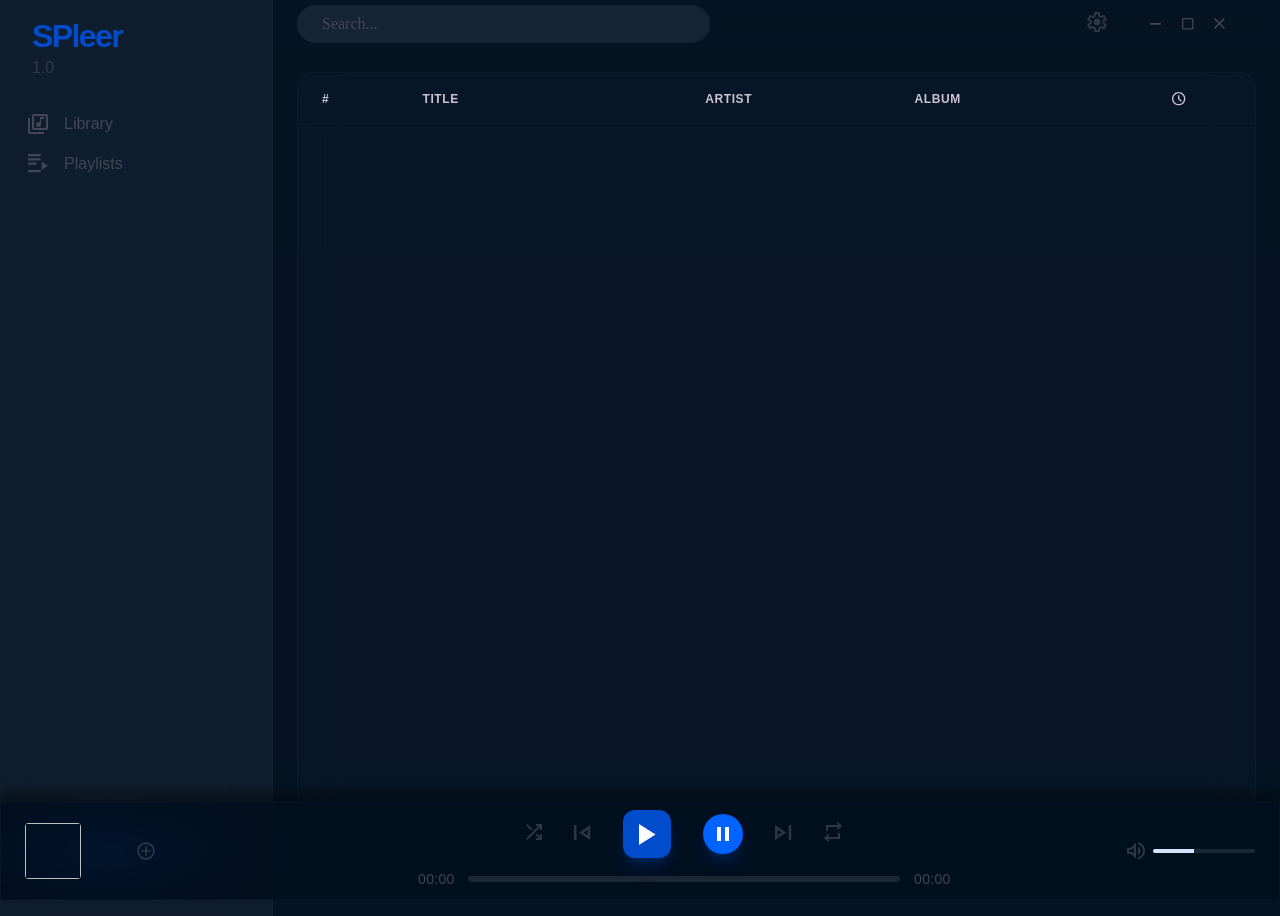
==== SPleer_WPF_NET10/www/index.html @ 55e7be7b "feature(style.css, state.js): Добавлена анимация прокрутки текста, если он не влез." ====
﻿<!DOCTYPE html>
<html lang="en" data-theme="dark">

<head>
    <meta charset="utf-8" />
    <script>
        (function() {
            var theme = localStorage.getItem('theme') || 'dark';
            document.documentElement.setAttribute('data-theme', theme);
            window.__cachedLang = localStorage.getItem('language') || 'en';
        })();
    </script>
    <title>SPleer</title>
    <link rel="stylesheet" href="style.css">
</head>

<body>
    <div id='sidebar'>
        <div id='margin'>
            <div id='margin_title'>SPleer</div>
            <div id='margin_version'>1.0</div>
        </div>

        <div id='nav'>
            <div class='menu-item cursor-pointer' id='nav_library' role="button" tabindex="0" onclick="toggleControl(0)">
                <div class='nav-icon nav-icon--library'></div>
                <div class='nav-title' data-i18n="nav.library">Library</div>
            </div>

            <div class='menu-item cursor-pointer' id='nav_playlists' role="button" tabindex="0" onclick="toggleControl(1)">
                <div class='nav-icon nav-icon--playlist'></div>
                <div class='nav-title' data-i18n="nav.playlists">Playlists</div>
            </div>
        </div>
    </div>

    <div id='main'>
        <div id='top-bar'>
            <div id='search'>
                <input type='text' id='search-input' data-i18n-placeholder="search.placeholder" placeholder='Search...' oninput="searchTracks(this.value)">
            </div>

            <div id='top-bar__actions'>
                <div class='icon-btn cursor-pointer' id='top-bar__settings' role="button" tabindex="0" onclick="settings(0)"><img src="Image/settings.svg"></div>

                <div id='top-bar__buttons'>
                    <button class='window-btn window-btn--minimize' id="minimize-btn"></button>
                    <button class='window-btn window-btn--maximize' id="maximize-btn"></button>
                    <button class='window-btn window-btn--close' id="close-btn"></button>
                </div>
            </div>
        </div>

        <div class='placeholder' id='library'>
            <div id='library__table'>
                <div id='library__header'>
                    <div id='library__header-row'>
                        <div class='library__text library__text--header library__col--number'>#</div>
                        <div class='cursor-pointer library__text library__text--header library__col--title sortable' data-sort='title' onclick="sortByColumn('library', 'title')" data-i18n="title">TITLE<span class='sort-arrow'></span></div>
                        <div class='cursor-pointer library__text library__text--header library__col--artist sortable' data-sort='artist' onclick="sortByColumn('library', 'artist')" data-i18n="artist">ARTIST<span class='sort-arrow'></span></div>
                        <div class='cursor-pointer library__text library__text--header library__col--album sortable' data-sort='album' onclick="sortByColumn('library', 'album')" data-i18n="album">ALBUM<span class='sort-arrow'></span></div>
                        <div class='cursor-pointer library__text--header sortable' id='library__col--time' data-sort='duration' onclick="sortByColumn('library', 'duration')"><img src="Image/time.svg"><span class='sort-arrow'></span></div>
                    </div>
                </div>

                <div class='scrollbar-thin' id='library__body'></div>
            </div>
        </div>

        <div class='u-hidden scrollbar-thin' id='playlists'>
            <div id='playlists-grid'></div>
        </div>

        <div id='open-playlist'>
            <div class='ambient-glow'></div>
            <div id='open-playlist-content'></div>
        </div>

        <div class='u-hidden' id='player__settings'>
            <div id='player__settings--title' data-i18n="settings.title">SETTINGS</div>
            <div class='scrollbar-thin' id='player__settings--list'></div>
            <div id='player__settings--footer'>
                <div class='cursor-pointer' id='player__settings--footer-btn' role="button" tabindex="0" onclick="settings(1)" data-i18n="settings.close">Close</div>
            </div>
        </div>

        <div id='now-playing'>
            <div id='now-playing__cover'><img id='now-playing__cover-img'></div>

            <div id='now-playing__info'>
                <div class='marquee' id='now-playing__title'></div>
                <div class='text-secondary marquee' id='now-playing__artist'></div>
                <div class='scrollbar-thin' id='now-playing__lyrics'></div>
            </div>
        </div>
    </div>

    <div id='player'>
        <div id='player__track'>
            <div id='player__cover' role="button" tabindex="0" onclick="toggleControl(2)"><img id='player__cover-img'/></div>

            <div id='player__info'>
                <div id='player__title' class='marquee'></div>
                <div class='text-secondary marquee' id='player__artist'></div>
            </div>

            <div class='icon-btn cursor-pointer' id='player__playlist' role="button" tabindex="0" onclick="openPlaylistsList()"><img src="Image/add.svg"></div>

            <div class='u-hidden' id='player__add-popup'>
                <div id='player__add-popup-title'>
                    <div id='player__add-popup-header' data-i18n="addPlaylist.title">ADD IN PLAYLISTS</div>

                    <div id='player__add-popup-search'>
                        <div id='player__add-popup-search-container'>
                            <input type='text' id='playlist-popup-search-input' data-i18n-placeholder="search.placeholder" placeholder='Search...' oninput="searchPlaylistPopup(this.value)">
                        </div>
                    </div>

                    <div class='cursor-pointer' id='player__add-popup-new' role="button" tabindex="0" onclick="createPlaylist()">
                        <div id='player__add-popup-new-btn'><img src="Image/plus.svg"></div>
                        <div id='player__add-popup-new-text' data-i18n="playlist.newName">Create playlist</div>
                    </div>
                </div>

                <div class='scrollbar-thin' id='player__add-popup-list'></div>

                <div id='player__add-popup-footer'>
                    <div class='cursor-pointer' id='player__add-popup-footer-btn'  role="button" tabindex="0" onclick="closePlaylistsList()" data-i18n="addPlaylist.cancel">Cancel</div>
                </div>
            </div>
        </div>

        <div id='player__controls'>
            <div id='player__buttons'>
                <div class='icon-btn cursor-pointer' id='btn-shuffle' role="button" tabindex="0" onclick="toggleMode()"><img src="Image/toggle.svg"/></div>
                <div class='icon-btn cursor-pointer' id='btn-prev' role="button" tabindex="0" onclick="flipTrack(1)"><img src="Image/back.svg"/></div>
                <div class='cursor-pointer play player-btn' id='btn-play' role="button" tabindex="0" onclick='playOrResume()'><img class='icon-white' src="Image/play.svg"/></div>
                <div class='cursor-pointer pause player-btn' id='btn-pause' role="button" tabindex="0" onclick='pause()'><img class='icon-white' src="Image/pause.svg"/></div>
                <div class='icon-btn cursor-pointer' id='btn-next' role="button" tabindex="0" onclick="flipTrack(0)"><img src="Image/next.svg"/></div>
                <div class='icon-btn cursor-pointer' id='btn-repeat' role="button" tabindex="0" onclick="toggleRepeat()"><img src="Image/repeat.svg"/></div>
            </div>

            <div id='player__progress'>
                <div class='time-label' id='player__time--elapsed'>00:00</div>
                <div id='player__progress-bar'><input id="time-progress" type="range" min="0" max="100" value="0"></div>
                <div class='time-label' id='player__time--total'>00:00</div>
            </div>
        </div>

        <div id='player__volume'>
            <div class='volume-icon icon-btn cursor-pointer' id='player__volume-icon' role="button" tabindex="0" onclick="toggleVolume()"><img src="Image/volume.svg"/></div>
            <div class='volume-icon icon-btn cursor-pointer u-hidden' id='player__volumeNot-icon' role="button" tabindex="0" onclick="toggleVolume()"><img src="Image/volumeNot.svg"/></div>
            <div id='player__volume-wrapper'><input id='player__volume-slider' type="range" min="0" max="100" value="40" oninput="changeVolume(this.value)"></div>
        </div>
    </div>

    <script src="i18n.js"></script>
    <script src="state.js"></script>
    <script src="player.js"></script>
    <script src="library.js"></script>
    <script src="playlists.js"></script>
    <script src="settings.js"></script>
    <script src="window-ui.js"></script>
</body>

</html>
---- SPleer_WPF_NET10/www/style.css ----
﻿:root {
	--bg-app: #051424;
	--bg-sidebar: rgba(18, 33, 49, 0.8);
	--bg-player: rgba(1, 15, 31, 0.9);
	--bg-content: rgba(5, 20, 36, 0.4);
	--bg-table: rgba(13, 28, 45, 0.4);
	--bg-search: rgba(39, 54, 71, 0.5);
	--bg-row-hover: rgba(255, 255, 255, 0.02);
    --bg-nowplaying: rgba(5, 20, 36, 0.85);
    --bg-cancel: rgba(1, 15, 31, 0.6);
    --bg-add: rgba(255, 255, 255, 0.05);
    --bg-window: rgb(18, 33, 49, 0.95);
    --bg-card: rgba(221, 183, 255, 0.05);
    --bg-card-btn: rgba(183, 223, 255, 0.05);
    --bg-separator: #4D4354;
    --bg-play: #00B954;
    --bg-play-dark: #004119;
	
	--text-primary: #D4E4FA;
	--text-secondary: #424656;
	--text-table: #CFC2D6;
	--text-white: #FFFFFF;
	--text-muted: rgba(255, 255, 255, 0.5);
    --text-add-header: rgba(207, 194, 214, 0.8);
    --text-add-search: rgba(207, 194, 214, 0.4);

	--accent: #004CCA;
	--accent-light: #0062FF;

	--border-default: rgba(255, 255, 255, 0.1);
	--border-light: rgba(255, 255, 255, 0.2);
    --border-window: rgba(255, 255, 255, 0.08);
    --border-card-add: rgba(221, 183, 255, 0.1);
    --border-card-add-btn: rgba(202, 183, 255, 0.1);
    --border-check: rgba(207, 194, 214, 0.2);
	--border-dark: rgba(77, 67, 84, 0.1);
	--border-table: rgba(77, 67, 84, 0.2);
    --border-card: rgba(77, 67, 84, 0.3);
    --border-recycleBin: rgba(200, 80, 80, 0.8);

	--shadow-heavy: rgba(0, 0, 0, 0.4);
	--shadow-medium: rgba(0, 0, 0, 0.25);
	--shadow-light: rgba(0, 0, 0, 0.1);
	--shadow-glow: rgba(0, 76, 202, 0.3);
	--shadow-glow-sm: rgba(0, 76, 202, 0.1);
	--shadow-card: rgba(0, 0, 0, 0.05);
    --shadow-card-add: rgba(221, 183, 255, 0.2);

	--grad-blue: rgba(0, 98, 255, 0.2);
	--grad-dark: rgba(5, 20, 36, 1);
	--grad-green: rgba(74, 225, 118, 0.1);
	--grad-light: rgba(221, 227, 236, 0.1);
    --grad-black: rgba(0, 0, 0, 0.3);

	--glow-blue: rgba(0, 98, 255, 0.15);
    --glow-white: rgba(221, 183, 255, 0.1);

    --black: black;

    --card-width: 220px;
}

[data-theme="light"] {
    --bg-app: #F5F8FF;
    --bg-sidebar: rgba(255, 255, 255, 0.8);
    --bg-player: rgba(255, 255, 255, 0.9);
    --bg-content: rgba(239, 244, 255, 0.4);
    --bg-table: rgba(255, 255, 255, 0.7);
    --bg-search: rgba(213, 223, 245, 0.75);
    --bg-row-hover: rgba(0, 0, 0, 0.03);
    --bg-nowplaying: rgba(239, 244, 255, 0.85);
    --bg-cancel: rgba(255, 255, 255, 0.95);
    --bg-add: rgba(0, 0, 0, 0.1);
    --bg-window: rgba(255, 255, 255, 0.95);
    --bg-card: rgba(221, 183, 255, 0.08);
    --bg-card-btn: rgba(183, 223, 255, 0.08);
    --bg-separator: #D9D2DC;
    --bg-play: #00e568;
    --bg-play-dark: #004119;

    --text-primary: #1A2233;
    --text-secondary: #8A8F9C;
    --text-table: #4A4552;
    --text-white: #314061;
    --text-muted: rgba(0, 0, 0, 0.5);
    --text-add-header: rgba(74, 69, 82, 0.8);
    --text-add-search: rgba(74, 69, 82, 0.4);

    --accent: #004CCA;
    --accent-light: #0062FF;

    --border-default: rgba(0, 0, 0, 0.1);
    --border-light: rgba(0, 0, 0, 0.15);
    --border-window: rgba(0, 0, 0, 0.08);
    --border-card-add: rgba(221, 183, 255, 0.15);
    --border-card-add-btn: rgba(202, 183, 255, 0.15);
    --border-check: rgba(74, 69, 82, 0.2);
    --border-dark: rgba(77, 67, 84, 0.15);
    --border-table: rgba(77, 67, 84, 0.15);
    --border-card: rgba(77, 67, 84, 0.2);
    --border-recycleBin: rgba(200, 80, 80, 0.8);

    --shadow-heavy: rgba(0, 0, 0, 0.15);
    --shadow-medium: rgba(0, 0, 0, 0.1);
    --shadow-light: rgba(0, 0, 0, 0.05);
    --shadow-glow: rgba(0, 76, 202, 0.2);
    --shadow-glow-sm: rgba(0, 76, 202, 0.08);
    --shadow-card: rgba(0, 0, 0, 0.05);
    --shadow-card-add: rgba(221, 183, 255, 0.15);

    --grad-blue: rgba(0, 98, 255, 0.12);
    --grad-dark: rgba(239, 244, 255, 1);
    --grad-green: rgba(74, 225, 118, 0.08);
    --grad-light: rgba(80, 90, 110, 0.08);
    --grad-black: rgba(0, 0, 0, 0.15);

    --glow-blue: rgba(0, 98, 255, 0.1);
    --glow-white: rgba(120, 90, 150, 0.08);

    --black: black;
}


@font-face {
    font-family: 'Hanken Grotesk';
    src: url('fonts/HankenGrotesk-Regular.ttf') format('truetype');
    font-weight: 400;
    font-style: normal;
    font-display: optional;
}

@font-face {
    font-family: 'Hanken Grotesk';
    src: url('fonts/HankenGrotesk-Medium.ttf') format('truetype');
    font-weight: 500;
    font-style: normal;
    font-display: optional;
}

@font-face {
    font-family: 'Hanken Grotesk';
    src: url('fonts/HankenGrotesk-SemiBold.ttf') format('truetype');
    font-weight: 600;
    font-style: normal;
    font-display: optional;
}

@font-face {
    font-family: 'Hanken Grotesk';
    src: url('fonts/HankenGrotesk-Bold.ttf') format('truetype');
    font-weight: 700;
    font-style: normal;
    font-display: optional;
}

@font-face {
    font-family: 'Hanken Grotesk';
    src: url('fonts/HankenGrotesk-ExtraBold.ttf') format('truetype');
    font-weight: 800;
    font-style: normal;
    font-display: optional;
}

@font-face {
	font-family: 'Geist';
	src: url('fonts/Geist-Regular.ttf') format('truetype');
	font-weight: 400;
	font-style: normal;
    font-display: optional;
}

@font-face {
	font-family: 'Geist';
	src: url('fonts/Geist-Medium.ttf') format('truetype');
	font-weight: 500;
	font-style: normal;
    font-display: optional;
}

@font-face {
	font-family: 'Geist';
	src: url('fonts/Geist-SemiBold.ttf') format('truetype');
	font-weight: 600;
	font-style: normal;
    font-display: optional;
}

@font-face {
	font-family: 'Geist';
	src: url('fonts/Geist-Bold.ttf') format('truetype');
	font-weight: 700;
	font-style: normal;
    font-display: optional;
}

@font-face {
	font-family: 'Inter';
	src: url('fonts/Inter-Regular.ttf') format('truetype');
	font-weight: 400;
	font-style: normal;
    font-display: optional;
}

@font-face {
	font-family: 'Liberation Serif';
	src: url('fonts/LiberationSerif-Regular.ttf') format('truetype');
	font-weight: 400;
	font-style: normal;
    font-display: optional;
}

@font-face {
	font-family: 'Liberation Serif';
	src: url('fonts/LiberationSerif-Bold.ttf') format('truetype');
	font-weight: 700;
	font-style: normal;
    font-display: optional;
}


* {
	margin: 0;
	padding: 0;
	user-select: none;
}

body {
	display: flex;
	overflow: hidden;
	background-color: var(--bg-app);
}

img {
    pointer-events: none;
    user-select: none;
    -webkit-user-drag: none;
}

input, textarea {
    user-select: text;
}

button {
    background-color: var(--bg-content);
    color: var(--text-primary);
    padding: 2.5px;
    border: 2px solid var(--border-table);
    cursor: pointer;
    transition: padding 0.1s;
}

button:hover {
    padding: 0;
}

select {
    background-color: var(--bg-content);
    color: var(--text-primary);
    padding: 2.5px;
    border: 2px solid var(--border-table);
    cursor: pointer;
    transition: color 0.1s;
}

select:hover {
    color: var(--text-table);
}


/* УТИЛИТЫ (UTILITY) */
.u-hidden {
    display: none !important;
}

.cursor-pointer {
    cursor: pointer;
}

.icon-white {
    fill: var(--text-white);
}

.time-label {
    width: 40px;
    flex-shrink: 0;
    text-align: center;
    font-family: 'Geist', sans-serif;
    font-weight: 500;
    font-size: 14px;
    letter-spacing: 0.28px;
    line-height: 16px;
    color: var(--text-secondary);
}

.text-secondary {
    white-space: nowrap;
    overflow: hidden;
    font-size: 16px;
    line-height: 20px;
    color: var(--text-secondary);
    cursor: default;
}

.placeholder {
    height: 100vh;
    background-color: var(--bg-content);
    font-family: 'Hanken Grotesk', sans-serif;
    font-weight: 700;
    font-size: 32px;
    line-height: 40px;
    letter-spacing: -1.6px;
    color: var(--accent-light);
}

.scrollbar-thin::-webkit-scrollbar {
    width: 6px;
}

.scrollbar-thin::-webkit-scrollbar-track {
    background: transparent;
}

.scrollbar-thin::-webkit-scrollbar-thumb {
    background: var(--text-secondary);
    border-radius: 3px;
    cursor: pointer;
}

.scrollbar-thin::-webkit-scrollbar-button {
    display: none;
}

.ambient-glow {
    position: absolute;
    top: 0;
    left: 0;
    right: 0;
    height: 50%;
    background: linear-gradient(to bottom, var(--glow-white) 0%, transparent 100%);
    pointer-events: none;
    z-index: 0;
}

.sortable {
    display: inline-flex;
    align-items: center;
    gap: 6px;
    cursor: pointer;
}

.sort-arrow {
    font-size: 10px;
    opacity: 0;
    transition: opacity 0.1s, transform 0.15s;
}

.sort-arrow::before {
    content: '▲';
    color: var(--text-table);
}

.sortable.sort-active .sort-arrow {
    opacity: 1;
}

.sortable.sort-desc .sort-arrow {
    transform: rotate(180deg);
}

.marquee {
    display: block;
    max-width: 100%;
    overflow: hidden;
    white-space: nowrap;
    position: relative;
}

.marquee__inner {
    display: inline-block;
    white-space: nowrap;
    will-change: transform;
}

.marquee--active {
    -webkit-mask-image: linear-gradient(to right, 
        transparent 0%, 
        var(--grad-black) 1%, 
        var(--black) 3%, 
        var(--black) 97%, 
        var(--grad-black) 99%, 
        transparent 100%);
}

.marquee--active .marquee__inner {
    animation: marquee-bounce var(--marquee-duration, 12s) ease-in-out infinite;
}

@keyframes marquee-bounce {
    0%, 15% { transform: translateX(0); }
    40%, 60% { transform: translateX(var(--marquee-shift, 0)); }
    90%, 100% { transform: translateX(0); }
}


/* БОКОВАЯ ПАНЕЛЬ (SIDEBAR) */
#sidebar {
    top: 0;
    left: 0;
    width: 256px;
    height: 100vh;
    flex-shrink: 0;
    padding: 8px;
    gap: 8px;
    background-color: var(--bg-sidebar);
    border-right: 1px solid var(--border-dark);
    backdrop-filter: blur(24px);
}

#margin {
    width: 255px;
    height: 88px;
    margin-top: 8px;
}

#margin_title {
    margin: 0 24px 0 24px;
    font-family: 'Hanken Grotesk', sans-serif;
    font-weight: 700;
    font-size: 32px;
    line-height: 40px;
    letter-spacing: -1.6px;
    color: var(--accent);
}

#margin_version {
    margin: 0 24px 24px 24px;
    font-family: 'Inter', sans-serif;
    font-weight: 400;
    font-size: 16px;
    line-height: 24px;
    letter-spacing: 0px;
    color: var(--text-secondary);
    opacity: 70%;
}

.menu-item {
    position: relative;
    display: flex;
    align-items: center;
    width: 100%;
    min-height: 40px;
    height: auto;
    gap: 16px;
    padding-left: 20px;
    color: var(--text-secondary);
    transition: color 0.1s;
}

.menu-item:hover {
    color: var(--text-muted);
}

.menu-item:hover .nav-icon {
    background-color: var(--text-muted);
}

.menu-item.control_blue {
    color: var(--accent);
}

.menu-item.control_blue .nav-icon {
    background-color: var(--accent);
}

.menu-item.control_blue:hover {
    color: var(--accent-light);
    transition: color 0.1s;
}

.menu-item.control_blue:hover .nav-icon {
    background-color: var(--accent-light);
    transition: background-color 0.1s;
}

.menu-item.control_blue::before {
    content: '';
    position: absolute;
    top: 0;
    bottom: 0;
    left: 0;
    width: 4px;
    background-color: var(--accent);
}

.menu-item.control_blue:hover::before {
    background-color: var(--accent-light);
    transition: background-color 0.1s;
}

.nav-title {
    font-family: 'Inter', sans-serif;
    font-weight: 400;
    font-size: 16px;
    line-height: 24px;
}

.nav-icon {
    width: 20px;
    height: 20px;
    background-color: var(--text-secondary);
    -webkit-mask-size: contain;
    transition: background-color 0.1s;
}

.nav-icon--library {
    -webkit-mask-image: url('Image/library.svg');
}

.nav-icon--playlist {
    -webkit-mask-image: url('Image/playlist.svg');
}


/* ОСНОВНАЯ ОБЛАСТЬ (MAIN) */
#main {
    position: relative;
    top: 0;
    left: 0;
    flex: 1;
    height: 100vh;
    overflow: hidden;
    background-color: var(--bg-content);
}


/* ВЕРХНЯЯ ПАНЕЛЬ (TOP-BAR) */
#top-bar {
    display: flex;
    align-items: center;
    height: 48px;
    padding: 0 24px;
    background-color: var(--bg-content);
    backdrop-filter: blur(12px);
}

#top-bar * {
    pointer-events: none;
}

#search {
    display: flex;
    width: 364px;
    height: 30px;
    gap: 40px;
    padding: 4px 24px;
    text-align: left;
    background-color: var(--bg-search);
    border-left: 1px solid var(--border-table);
    border-radius: 9999px;
}

#search-input {
    pointer-events: auto;
    background: none;
    border: none;
    border-bottom: 1px solid transparent;
    outline: none;
    color: var(--text-primary);
    font: inherit;
    width: 100%;
    transition: border-color 0.15s;
}

#search-input:focus {
    border-bottom-color: var(--border-light);
}

#search-input::placeholder {
    color: var(--text-secondary);
}

#search-input:focus {
    outline: none;
}

#top-bar__actions {
    display: flex;
    right: 0;
    left: auto;
    gap: 20px;
    margin: 16px 24px 16px auto;
    text-align: left;
}

#top-bar__settings {
    position: relative;
}

#top-bar__settings,
#top-bar__settings * {
    pointer-events: auto;
}

#top-bar__buttons {
    display: flex;
    gap: 8px;
    padding-left: 16px;
}

#top-bar__buttons button {
    pointer-events: auto;
}

.window-btn {
    width: 24px;
    height: 24px;
    flex-shrink: 0;
    padding: 0;
    background: none;
    border: none;
    cursor: pointer;
    -webkit-mask-size: 12px;
    -webkit-mask-position: center;
    -webkit-mask-repeat: no-repeat;
    -webkit-appearance: none;
    appearance: none;
    background-color: var(--text-secondary) !important;
    transform-origin: center;
    transition: background-color 0.2s, transform 0.2s;
}

.window-btn:hover {
    background-color: var(--text-white) !important;
    transform: scale(1.1);
}

.window-btn--minimize {
    -webkit-mask-image: url('Image/minimize.svg');
}

.window-btn--maximize {
    -webkit-mask-image: url('Image/maximize.svg');
}

.window-btn--close {
    -webkit-mask-image: url('Image/close.svg');
}

.window-btn--restore {
    -webkit-mask-image: url('Image/maximize-reverse.svg');
}


/* БИБЛИОТЕКА (LIBRARY) */
#library {
    display: flex;
    flex-direction: column;
    height: calc(100vh - 96px - 48px - 14px);
    padding: 24px;
    background-color: var(--bg-content);
}

#library__table {
    display: flex;
    flex-direction: column;
    flex: 1;
    overflow: hidden;
    background-color: var(--bg-table);
    border: 1px solid var(--border-dark);
    border-radius: 16px;
    box-shadow: 0 1px 2px 0 var(--shadow-card);
    backdrop-filter: blur(24px);
}

#library__body {
    min-height: 400px;
    flex: 1;
    overflow-y: auto;
}

#library__header {
    display: flex;
    flex-direction: column;
    align-items: flex-start;
    justify-content: flex-start;
    width: 100%;
    height: 53.5px;
    border-bottom: 1px solid var(--border-dark);
}

#library__header-row {
    display: flex;
    align-items: center;
    justify-content: flex-start;
    width: 100%;
    height: 52.5px;
}

#library__col--time {
    display: flex;
    align-items: center;
    justify-content: center;
    width: 97.56px;
    height: 52.5px;
}

[data-theme="light"] #library__col--time img {
    filter: invert(1);
}

.library__col--number {
    position: relative;
    width: 58.97px;
}

.library__col--title {
    width: 263.95px;
    min-width: 0;
}

.library__col--artist {
    width: 181.36px;
}

.library__col--album {
    width: 204.28px;
}

.library__text {
    display: flex;
    align-items: center;
    justify-content: flex-start;
    height: 52.5px;
    color: var(--text-table);
}

.library__text--header {
    padding: 18px 24px 18.5px 24px;
    font-family: 'Geist', sans-serif;
    font-weight: 700;
    font-size: 12px;
    line-height: 16px;
    letter-spacing: 0.6px;
}

.library__text--cell {
    padding: 18px 24px 18.5px 26px;
    font-family: 'Hanken Grotesk', sans-serif;
    font-weight: 400;
    font-size: 16px;
    line-height: 24px;
    letter-spacing: 0px;
}

.library__text--time {
    padding: 18px 24px 18.5px 26px;
    font-family: 'Geist', sans-serif;
    font-weight: 400;
    font-size: 16px;
    line-height: 24px;
    letter-spacing: 0px;
}


/* СТРОКИ ТРЕКОВ (LIST TRACKS) */
.library__row {
    display: flex;
    align-items: center;
    width: 100%;
    height: 52.5px;
    cursor: pointer;
    transition: background-color 0.1s;
}

.library__row:hover {
    background-color: var(--bg-row-hover);
}

.library__cover {
    width: 40px;
    height: 40px;
    margin-right: 10px;
    object-fit: cover;
    vertical-align: middle;
    border-radius: 4px;
    box-shadow: 0 4px 6px -1px var(--shadow-light), 0 2px 4px -2px var(--shadow-light);
}

.library__number {
    transition: opacity 0.15s;
}

.library__play-icon {
    position: absolute;
    top: 50%;
    left: 30%;
    transform: translate(-50%, -30%);
    width: 11px;
    height: 12px;
    opacity: 0;
    transition: opacity 0.15s;
}

[data-theme="light"] .library__play-icon {
    filter: invert(1);
}

.library__row:hover .library__number {
    opacity: 0;
}

.library__row:hover .library__play-icon {
    opacity: 1;
}

.playlist--library__text.library__number--active {
    color: var(--accent-light);
}

.library__number--active {
    color: var(--accent-light);
}


/* СТРОКИ ТРЕКОВ В ПЛЕЙЛИСТЕ (LIST TRACKS IN PLAYLIST) */
#playlist__tracks-body {
    margin-left: 48px;
    margin-right: 48px;
    flex: 1;
    overflow-y: auto;
}

.playlist--library__row--header {
    display: grid;
    margin-left: 48px;
    margin-right: 48px;
    grid-template-columns: 48px 210px repeat(2, 158px) 105px 80px;
    grid-template-rows: 22px;
    column-gap: 24px;
    margin-bottom: 8px;
    border-bottom: 1px solid var(--border-table);
}

.playlist__col {
    font-family: 'Geist', sans-serif;
    font-weight: 600;
    font-size: 12px;
    line-height: 16px;
    letter-spacing: 1.2px;
    color: var(--text-table);
}

.playlist--library__row {
    display: grid;
    grid-template-columns: 48px 210px repeat(2, 158px) 105px 80px;
    grid-template-rows: 44px;
    column-gap: 24px;
    margin-bottom: 12px;
    transition: background-color 0.1s;
}

.playlist--library__row:hover {
    border-radius: 12px;
    background-color: var(--bg-row-hover);
}

.playlist--library__row > * {
    display: flex;
    align-items: center;
    height: 100%;
}

.playlist--library__text {
    margin-bottom: 12px;
    font-family: 'Hanken Grotesk', sans-serif;
    font-weight: 400;
    font-size: 16px;
    line-height: 24px;
    letter-spacing: 0px;
    color: var(--text-primary);
}

.playlist--library__col--number {
    position: relative;
}

.playlist--library__col--number .library__play-icon {
    top: 45%;
    left: 20%;
    transform: translate(-50%, -50%);
}

.playlist--library__row:hover .library__number {
    opacity: 0;
}

.playlist--library__row:hover .library__play-icon {
    opacity: 1;
}


/* ПЛЕЙЛИСТЫ (PLAYLISTS) */
#playlists {
    display: block;
    height: calc(100vh - 96px - 48px - 14px);
    background-color: var(--bg-content);
    overflow-y: auto;
}

#playlists-grid {
    display: grid;
    grid-template-columns: repeat(auto-fill, var(--card-width));
    gap: 24px;
    margin: 24px;
}

#playlist-card__cover--create {
    display: flex;
    justify-content: center;
    align-items: center;
    width: 64px;
    height: 64px;
    border-radius: 9999px;
    background-color: var(--bg-search);
}

#playlist-card__plus {
    width: 18px;
    height: 18px;
}

#playlist-card__title--create {
    font-family: 'Hanken Grotesk';
    font-weight: 400;
    font-size: 16px;
    line-height: 24px;
    letter-spacing: 0px;
    color: var(--text-table);
}

.playlist-card {
    display: flex;
    flex-direction: column;
    width: var(--card-width);
    height: 295px;
    transition: scale 0.18s;
}

.playlist-card:hover {
    scale: 1.03;
}

.playlist-card--common {
    gap: 4px;
    border-radius: 16px;
    border: 1px solid var(--border-card);
    background-color: var(--bg-table);
}

.playlist-card--create {
    gap: 12px;
    border-radius: 16px;
    border: 2px dashed var(--border-card);
    justify-content: center;
    align-items: center;
}

.playlist-card__cover {
    width: 172px;
    height: 172px;
    margin: 24px 24px 18px 24px;
    border-radius: 12px;
}

.playlist-card__title {
    margin-left: 24px;
    margin-right: 24px;
    margin-bottom: 2px;
    font-family: 'Hanken Grotesk';
    font-weight: 500;
    font-size: 20px;
    line-height: 28px;
    letter-spacing: 0px;
    color: var(--text-primary);
}

.playlist-card__count {
    margin-left: 24px;
    font-family: 'Hanken Grotesk';
    font-weight: 400;
    font-size: 14px;
    line-height: 20px;
    letter-spacing: 0px;
    color: var(--text-table);
}


/* ОТКРЫТЫЙ ПЛЕЙЛИСТ (OPEN PLAYLIST) */
#open-playlist {
    position: absolute;
    top: 48px;
    left: 0;
    right: 0;
    bottom: 96px;
    z-index: 5;
    display: flex;
    flex-direction: column;
    align-items: stretch;
    background-color: var(--bg-app);
    transform: scale(0.95);
    opacity: 0;
    transition: transform 0.2s ease, opacity 0.2s ease;
    pointer-events: none;
}

#open-playlist.visible {
    transform: scale(1);
    opacity: 1;
    pointer-events: auto;
}

#open-playlist-content {
    width: 100%;
    flex: 1;
    display: flex;
    flex-direction: column;
    overflow: hidden;
}

.container {
    width: 100%;
}

.playlist__header {
    display: flex;
    padding: 40px 48px;
    gap: 24px;
}

.playlist__header--cover {
    position: relative;
    display: inline-block;
    transition: filter 0.1s;
}

.playlist__header--cover img {
    width: 256px;
    height: 256px;
    border-radius: 16px;
    object-fit: cover;
    box-shadow: 
        0 25px 50px -12px var(--shadow-medium),
        0 0 20px 5px var(--bg-row-hover)
}

.playlist__header--cover:hover {
    object-fit: cover;
    filter: brightness(0.6);
}

.playlist__header--cover::after {
    content: '';
    position: absolute;
    top: 50%;
    left: 50%;
    transform: translate(-50%, -50%);
    width: 48px;
    height: 48px;
    background-image: url('Image/Pensil.svg');
    background-size: cover;
    background-position: center;
    background-repeat: no-repeat;
    transition: opacity 0.1s;
    opacity: 0;
    pointer-events: none;
}

.playlist__header--cover:hover::after {
    opacity: 1;
}

.playlist__header--cover-remove {
    position: absolute;
    top: 8px;
    right: 8px;
    width: 32px;
    height: 32px;
    border-radius: 50%;
    background-color: var(--bg-row-hover);
    background-image: url('Image/recycleBin.svg');
    background-size: 16px;
    background-position: center;
    background-repeat: no-repeat;
    /*filter: brightness(0) saturate(100%) invert(93%) sepia(18%) saturate(455%) hue-rotate(179deg) brightness(102%) contrast(101%);
    */opacity: 0;
    transition: opacity 0.2s, background-color 0.2s;
    cursor: pointer;
}

.playlist__header--cover:hover .playlist__header--cover-remove {
    opacity: 1;
}

.playlist__header--cover-remove:hover {
    background-color: var(--shadow-medium);
}

.playlist__header--title {
    margin-right: 24px;
    gap: 8px;
    min-width: 0;
}

.playlist__header--text {
    min-width: 0;
    font-family: 'Hanken Grotesk';
    font-weight: 800;
    font-size: 48px;
    line-height: 56px;
    letter-spacing: -1.2px;
    color: var(--text-primary);
}

.playlist__header--text[contenteditable='true']:focus {
    outline: 1px solid var(--border-light);
    border-radius: 4px;
    padding: 4px;
}

.playlist__header--text[contenteditable='true'] {
    caret-color: var(--border-light);
}

.playlist__header--text::selection {
    background-color: var(--text-secondary);
    color: var(--text-muted);
}

.playlist__header--text:focus .marquee__inner {
    animation: none !important;
    transform: none !important;
}

.playlist__header--info {
    display: flex;
    align-items: center;
    margin-bottom: 40px;
    gap: 8px;
}

.playlist__info--text {
    font-family: 'Hanken Grotesk';
    font-weight: 500;
    font-size: 16px;
    line-height: 24px;
    letter-spacing: 0px;
    color: var(--text-table);
}

.separator {
    width: 4px;
    height: 4px;
    border-radius: 9999px;
    background-color: var(--bg-separator);
}

.playlist__buttons {
    display: flex;
    align-items: center;
    gap: 24px;
}

.playlist__buttons--play {
    position: relative;
    display: flex;
    align-items: center;
    height: 50px;
    gap: 12px;
    padding: 0px 32px;
    border-radius: 9999px;
    background-color: var(--bg-play);
    font-family: 'Hanken Grotesk';
    font-weight: 700;
    font-size: 20px;
    line-height: 28px;
    letter-spacing: 0px;
    color: var(--bg-play-dark);
    transition: scale 0.2s;
}

.playlist__buttons--play::before {
    content: '';
    position: absolute;
    top: 0;
    left: 0;
    width: 127px;
    height: 50px;
    border-radius: 9999px;
    background-color: rgba(255, 255, 255, 0.002);
    box-shadow: 
        0 20px 25px -5px rgba(74, 225, 118, 0.2),
        0 8px 10px -6px rgba(74, 225, 118, 0.2);
    z-index: -1;
}

.playlist__buttons--play:hover {
    scale: 95%;
}

.playlist__icon {
    width: 12.83px;
    height: 16.33px;
    background-color: var(--bg-play-dark);
    -webkit-mask-size: contain;
    -webkit-mask-position: center;
    -webkit-mask-repeat: no-repeat;
}

.playlist__play {
    -webkit-mask-image: url('Image/play.svg');
}

.playlist__pause {
    -webkit-mask-image: url('Image/pause.svg');
}

.playlist__buttons--toggle {
    display: flex;
    justify-content: center;
    align-items: center;
    width: 48px;
    height: 48px;
    border-radius: 9999px;
    border: 1px solid var(--border-card);
    transition: scale 0.2s;
}

.playlist__buttons--toggle:hover {
    scale: 95%;
}

.playlist__buttons--toggle.special:hover {
    border-color: var(--border-recycleBin);
}

.playlist__buttons--toggle.active {
    border-color: var(--text-primary);
}

.playlist__buttons--toggle.active img {
    filter: brightness(0) saturate(100%) invert(93%) sepia(18%) saturate(455%) hue-rotate(179deg) brightness(102%) contrast(101%);
}

[data-theme="light"] .playlist__buttons--toggle.active img {
    filter: brightness(0) saturate(100%) invert(21%) sepia(94%) saturate(1946%) hue-rotate(202deg) brightness(93%) contrast(103%);
}


/* ПОЛНОЭКРАННЫЙ РЕЖИМ ТРЕКА (NOW PLAYING) */
#now-playing {
    position: absolute;
    bottom: -100%;
    left: 0;
    right: 0;
    z-index: 5;
    display: flex;
    align-items: center;
    height: calc(100vh - 96px - 48px);
    background: linear-gradient(to bottom right, var(--grad-blue), var(--grad-dark) 50%, var(--grad-green), var(--grad-light));
    transition: bottom 0.2s ease;
}

#now-playing.visible {
    bottom: 96px;
}

#now-playing::after {
    content: '';
    position: absolute;
    top: 0;
    left: 0;
    right: 0;
    bottom: 0;
    z-index: -1;
    background: linear-gradient(to bottom right, 
        var(--grad-blue) 0%, 
        var(--grad-dark) 50%, 
        var(--grad-light) 100%);
}

#now-playing::before {
    content: '';
    position: absolute;
    top: 0;
    left: 0;
    right: 0;
    bottom: 0;
    z-index: -2;
    background-color: var(--bg-nowplaying);
}

#now-playing > * {
    position: relative;
    z-index: 1;
}

#now-playing__cover {
    position: relative;
    width: 350px;
    height: 350px;
    margin-left: 65px;
    overflow: hidden;
    background-color: var(--border-light);
    border-radius: 8px;
    box-shadow: 0 25px 50px -12px var(--shadow-medium), 0 0 64px var(--glow-blue);
}

#now-playing__cover-img {
    display: block;
    width: 350px;
    height: 350px;
}

#now-playing__info {
    display: flex;
    flex-direction: column;
    justify-content: flex-start;
    width: 426px;
    height: 352.8px;
    margin-left: 105px;
    padding-left: 24px;
    overflow-y: auto;
}

#now-playing__title {
    font-family: 'Hanken Grotesk', sans-serif;
    font-weight: 600;
    font-size: 32px;
    line-height: 40px;
    letter-spacing: -0.32px;
    color: var(--accent-light);
}

#now-playing__lyrics {
    margin-top: 45px;
    padding-top: 15px;
    white-space: pre-line;
    overflow-y: auto;
    max-height: 300px;
    font-family: 'Hanken Grotesk', sans-serif;
    font-weight: 700;
    font-size: 30px;
    line-height: 36px;
    letter-spacing: 0.3px;
    color: var(--text-primary);
    -webkit-mask-image: linear-gradient(to bottom, 
        transparent 0%, 
        var(--grad-black) 5%, 
        var(--black) 10%, 
        var(--black) 90%, 
        var(--grad-black) 95%, 
        transparent 100%);
}


/* НИЖНИЙ ПЛЕЕР (PLAYER) */
#player {
    position: fixed;
    bottom: 0;
    left: 0;
    right: 0;
    z-index: 10;
    display: flex;
    height: 96px;
    background-color: var(--bg-player);
    border: 1px solid var(--border-dark);
    box-shadow: 0 -10px 12px var(--shadow-heavy);
    backdrop-filter: blur(20px);
}

#player__track {
    position: relative;
    display: flex;
    align-items: center;
    width: 280px;
    flex-shrink: 0;
    gap: 16px;
    margin: 19.5px 24px;
    background: transparent;
    border-radius: 50%;
}

#player__track::before {
    content: '';
    position: absolute;
    top: 50%;
    left: 30%;
    z-index: -1;
    width: 100%;
    height: 100%;
    background: radial-gradient(circle, var(--shadow-glow-sm) 0%, transparent 100%);
    border-radius: 50%;
    transform: translate(-50%, -50%);
    filter: blur(20px);
}

#player__cover {
    position: relative;
    overflow: hidden;
    border-radius: 4px;
    flex-shrink: 0;
}

#player__cover-img {
    display: block;
    width: 56px;
    height: 56px;
    transition: filter 0.2s, border-radius 0.15s ease-in-out;
}

#player__cover:hover #player__cover-img {
    overflow: hidden;
    object-fit: cover;
    border-radius: 25%;
    filter: brightness(0.6);
    cursor: pointer;
}

#player__cover::after {
    content: '';
    position: absolute;
    top: 50%;
    left: 50%;
    width: 8px;
    height: 8px;
    border-right: 2px solid var(--text-white);
    border-bottom: 2px solid var(--text-white);
    opacity: 0;
    transition: opacity 0.2s, transform 0.2s;
    pointer-events: none;
}

#player__cover:hover::after {
    transform: translate(-50%, -50%) rotate(-135deg);
    opacity: 1;
}

#player__cover.open:hover::after {
    transform: translate(-50%, -50%) rotate(45deg);
    opacity: 1;
}

#player__info {
    display: flex;
    flex-direction: column;
    justify-content: center;
    min-width: 0;
    font-family: 'Hanken Grotesk', sans-serif;
    font-weight: 400;
}

#player__title {
    white-space: nowrap;
    overflow: hidden;    
    font-size: 16px;
    line-height: 24px;
    color: var(--text-primary);
    cursor: default;
}

#player__playlist {
    position: relative;
    display: flex;
    align-items: center;
    margin-left: 24px;
    transform-origin: center;
    transition: scale 0.2s;
}

#player__playlist:hover {
    scale: 110%;
}

#player__playlist img {
    width: 18px;
    height: 18px;
}


/* ОКОШКО С НАСТРОЙКАМИ (SETTINGS WINDOW) */
#player__settings {
    display: flex;
    flex-direction: column;
    position: absolute;
    bottom: 30%;
    right: 30%;
    width: 500px;
    height: 300px;
    background-color: var(--bg-window);
    border-radius: 12px;
    border: 1px solid var(--border-window);
    backdrop-filter: blur(24px);
    box-shadow: 0 25px 50px -12px var(--shadow-medium);
    z-index: 9999;
}

#player__settings--title {
    display: flex;
    justify-content: center;
    font-family: 'Hanken Grotesk';
    font-weight: 800;
    font-size: 36px;
    line-height: 46px;
    letter-spacing: 0px;
    color: var(--text-primary);
    border-bottom: 2px solid var(--border-table);
}

#player__settings--list {
    overflow-y: auto;
    padding-top: 10px;
    margin-left: 10px;
    -webkit-mask-image: linear-gradient(to bottom, transparent 0%, var(--grad-black) 3%, var(--black) 5%, var(--black) 95%, var(--grad-black) 99%, transparent 100%);
}

#player__settings--footer {
    position: relative;
    flex-shrink: 0;
    height: 35px;
    width: 100%;
    margin-top: auto;
    margin-bottom: 0px;
    border-top: 2px solid var(--border-table);
    overflow: hidden;
}

#player__settings--footer-btn {
    display: flex;
    align-items: center;
    justify-content: center;
    width: 93px;
    margin: 8px 12px 8px auto;
    font-family: 'Liberation Serif', sans-serif;
    font-weight: 400;
    font-size: 14px;
    line-height: 20px;
    letter-spacing: 0.5px;
    color: var(--text-primary);
    opacity: 70%;
    transform-origin: center;
    transition: scale 0.06s, opacity 0.08s;
}

#player__settings--footer-btn:hover {
    scale: 1.05;
    opacity: 100%;
}

.settings-row {
    display: grid;
    margin-bottom: 10px;
    grid-template-columns: 210px auto;
    grid-template-rows: 22px;
    align-items: center;
}

.settings-row__label {
    font-family: 'Inter', sans-serif;
    font-weight: 400;
    font-size: 16px;
    line-height: 20px;
    letter-spacing: 0.3px;
    color: var(--text-primary);
}

.settings-row__control {
    margin-left: 20%;
    align-items: center;
}


/* ОКОШКО ДЛЯ ДОБАВЛЕНИЯ ТРЕКА В ПЛЕЙЛИСТЫ (ADD IN PLAYLISTS) */
#player__add-popup {
    display: flex;
    flex-direction: column;
    position: absolute;
    bottom: 100%;
    right: -210px;
    width: 290px;
    height: 340px;
    background-color: var(--bg-window);
    border-radius: 12px;
    border: 1px solid var(--border-window);
    backdrop-filter: blur(24px);
    box-shadow: 0 25px 50px -12px var(--shadow-medium);
}

#player__add-popup-header {
    padding: 12px 12px 4px 12px;
    font-family: 'Geist', sans-serif;
    font-weight: 600;
    font-size: 12px;
    line-height: 16px;
    letter-spacing: 1.2px;
    color: var(--text-add-header);
}

#player__add-popup-search {
    padding: 0 12px 12px 12px;
}

#player__add-popup-search-container {
    display: flex;
    padding: 6px 8px;
    background-color: var(--bg-add);
    border-radius: 8px;
    border: 1px solid var(--border-default);
}

#playlist-popup-search-input {
    pointer-events: auto;
    background: none;
    border: none;
    border-bottom: 1px solid transparent;
    outline: none;
    color: var(--text-add-search);
    font: inherit;
    width: 100%;
    transition: border-color 0.15s;
}

#playlist-popup-search-input:focus {
    border-bottom-color: var(--border-light);
}

#playlist-popup-search-input::placeholder {
    color: var(--text-secondary);
}

#playlist-popup-search-input:focus {
    outline: none;
}

#player__add-popup-new {
    display: flex;
    align-items: center;
    margin: 0 12px 12px 12px;
    padding: 4px;
    gap: 12px;
}

#player__add-popup-new:hover {
    background-color: var(--bg-card-btn);
    border-radius: 8px;
    border: 1px solid var(--border-card-add-btn);
}

#player__add-popup-new-btn {
    display: flex;
    justify-content: center;
    align-items: center;
    width: 40px;
    height: 40px;
    background-color: var(--bg-add);
    border-radius: 8px;
    border: 1px dashed var(--border-light);
}

#player__add-popup-new-text {
    font-family: 'Liberation Serif', sans-serif;
    font-weight: 400;
    font-size: 16px;
    line-height: 24px;
    letter-spacing: 0.8px;
    color: var(--text-primary);
}

#player__add-popup-list {
    flex: 1;
    overflow-y: auto;
    -webkit-mask-image: linear-gradient(to bottom, transparent 0%, var(--grad-black) 3%, var(--black) 5%, var(--black) 95%, var(--grad-black) 99%, transparent 100%);
}

#player__add-popup-footer {
    position: relative;
    flex-shrink: 0;
    height: 45px;
    width: 290px;
    bottom: 0px;
    background-color: var(--bg-cancel);
    border-radius: 0 0 12px 12px;
    border-top: 1px solid var(--bg-add);
    overflow: hidden;
}

#player__add-popup-footer-btn {
    display: flex;
    align-items: center;
    justify-content: center;
    height: 28px;
    width: 93px;
    margin: 8px 12px 8px auto;
    font-family: 'Liberation Serif', sans-serif;
    font-weight: 400;
    font-size: 14px;
    line-height: 20px;
    letter-spacing: 0.5px;
    color: var(--text-primary);
    opacity: 70%;
    transform-origin: center;
    transition: scale 0.06s, opacity 0.08s;
}

#player__add-popup-footer-btn:hover {
    scale: 1.05;
    opacity: 100%;
}

.popup-item {
    display: flex;
    align-items: center;
    margin: 4px 12px;
    padding: 4px;
}

.popup-item:hover {
    background-color: var(--bg-card);
    border-radius: 8px;
    border: 1px solid var(--border-card-add);
}

.popup-item__container {
    display: flex;
    align-items: center;
    gap: 12px;
}

.popup-item__cover {
    width: 40px;
    height: 40px;
    border-radius: 8px;
    background-color: var(--bg-row-hover);
    box-shadow: 0 10px 15px -3px var(--shadow-card-add), 0 4px 6px -4px var(--shadow-card-add);
}

.popup-item__cover img {
    width: 40px;
    height: 40px;
    border-radius: 8px;
}

.popup-item__name {
    font-family: 'Inter', sans-serif;
    font-weight: 400;
    font-size: 16px;
    line-height: 20px;
    letter-spacing: 0px;
    color: var(--text-primary);
}

.popup-item__add {
    width: 20px;
    height: 20px;
    margin-right: 4px;
    margin-left: auto;
    border-radius: 9999px;
    border: 2px solid var(--border-check);
    transition: scale 0.1s;
}

.popup-item__add:hover {
    scale: 105%;
}

.popup-item__check {
    display: flex;
    align-items: center;
    margin-right: 4px;
    margin-left: auto;
    transition: scale 0.1s;
}

.popup-item__check:hover {
    scale: 105%;
}

.popup-item__check img {
    width: 24px;
    height: 24px;
}


/* КНОПКИ ПЛЕЕРА (CONTROLS) */
#player__controls {
    display: flex;
    flex-direction: column;
    justify-content: center;
    margin: 11.5px auto;
}

#player__buttons {
    display: flex;
    align-items: center;
	justify-content: center;
    gap: 32px;
	padding-bottom: 8px;
}

#btn-play {
    width: 48px;
    height: 48px;
    background-color: var(--accent);
    border-radius: 12px;
}

#btn-play:hover {
    scale: 95%;
}

#btn-pause {
    width: 40px;
    height: 40px;
    background-color: var(--accent-light);
    border-radius: 9999px;
}

#btn-pause:hover {
    scale: 105%;
}

.player-btn {
	display: flex;
    align-items: center;
    justify-content: center;
    border: none;
    box-shadow: 0 10px 15px -3px var(--shadow-glow), 0 4px 6px -4px var(--shadow-glow);
    transition: scale 0.2s;
}

.icon-btn {
    opacity: 70%;
    transition: opacity 0.2s;
}

.icon-btn:hover {
    opacity: 100%;
}

.icon-btn.active img {
    filter: brightness(0) saturate(100%) invert(93%) sepia(18%) saturate(455%) hue-rotate(179deg) brightness(102%) contrast(101%);
}

[data-theme="light"] .icon-btn.active img {
    filter: brightness(0) saturate(100%) invert(21%) sepia(94%) saturate(1946%) hue-rotate(202deg) brightness(93%) contrast(103%);
}


/* ПРОГРЕСС-БАР (PROGRESS BAR) */
#player__progress {
    display: flex;
    justify-content: center;
    height: 16px;
    gap: 12px;
    padding: 5px 0;
}

#player__progress-bar {
    display: flex;
    align-items: center;
}

#time-progress {
    --volume: 0%;
    width: 432px;
    height: 6px;
    background: linear-gradient(to right, var(--accent), var(--accent-light) var(--volume), var(--border-default) var(--volume));
    border-radius: 12px;
    outline: none;
    cursor: pointer;
    appearance: none;
}

#time-progress::-webkit-slider-thumb {
    width: 6px;
    height: 6px;
    background: transparent;
    border-radius: 50%;
    appearance: none;
    transition: width 0.1s ease, height 0.1s ease, background 0.1s ease;
}

#time-progress:hover::-webkit-slider-thumb {
    width: 12px;
    height: 12px;
    background: var(--text-white);
}


/* ГРОМКОСТЬ (VOLUME) */
#player__volume {
    display: flex;
    align-items: center;
    margin: auto 24px auto auto;
}

#player__volume-wrapper {
    padding-left: 8px;
}

#player__volume-slider {
    --volume: 40%;
    position: relative;
    display: flex;
    align-items: center;
    width: 102px;
    height: 4px;
    background: linear-gradient(to right, var(--text-primary) var(--volume), var(--border-default) var(--volume));
    border-radius: 12px;
    outline: none;
    cursor: pointer;
    appearance: none;
}

#player__volume-slider::before {
    content: '';
    position: absolute;
    top: 0;
    left: 0;
    right: 0;
    bottom: 0;
    background: linear-gradient(to right, var(--accent), var(--accent-light) var(--volume), var(--border-default) var(--volume));
    border-radius: 12px;
    opacity: 0;
    transition: opacity 0.2s;
    pointer-events: none;
}

#player__volume-slider:hover::before {
    opacity: 1;
}

#player__volume-slider::-webkit-slider-thumb {
    position: relative;
    z-index: 2;
    width: 4px;
    height: 4px;
    background: transparent;
    border-radius: 50%;
    appearance: none;
    transition: width 0.1s, height 0.1s, background 0.1s;
}

#player__volume-slider:hover::-webkit-slider-thumb {
    width: 8px;
    height: 8px;
    background: var(--text-white);
}

.volume-icon {
    display: flex;
    align-items: center;
    cursor: pointer;
    transition: scale 0.2s;
}

.volume-icon:hover {
    scale: 105%;
}
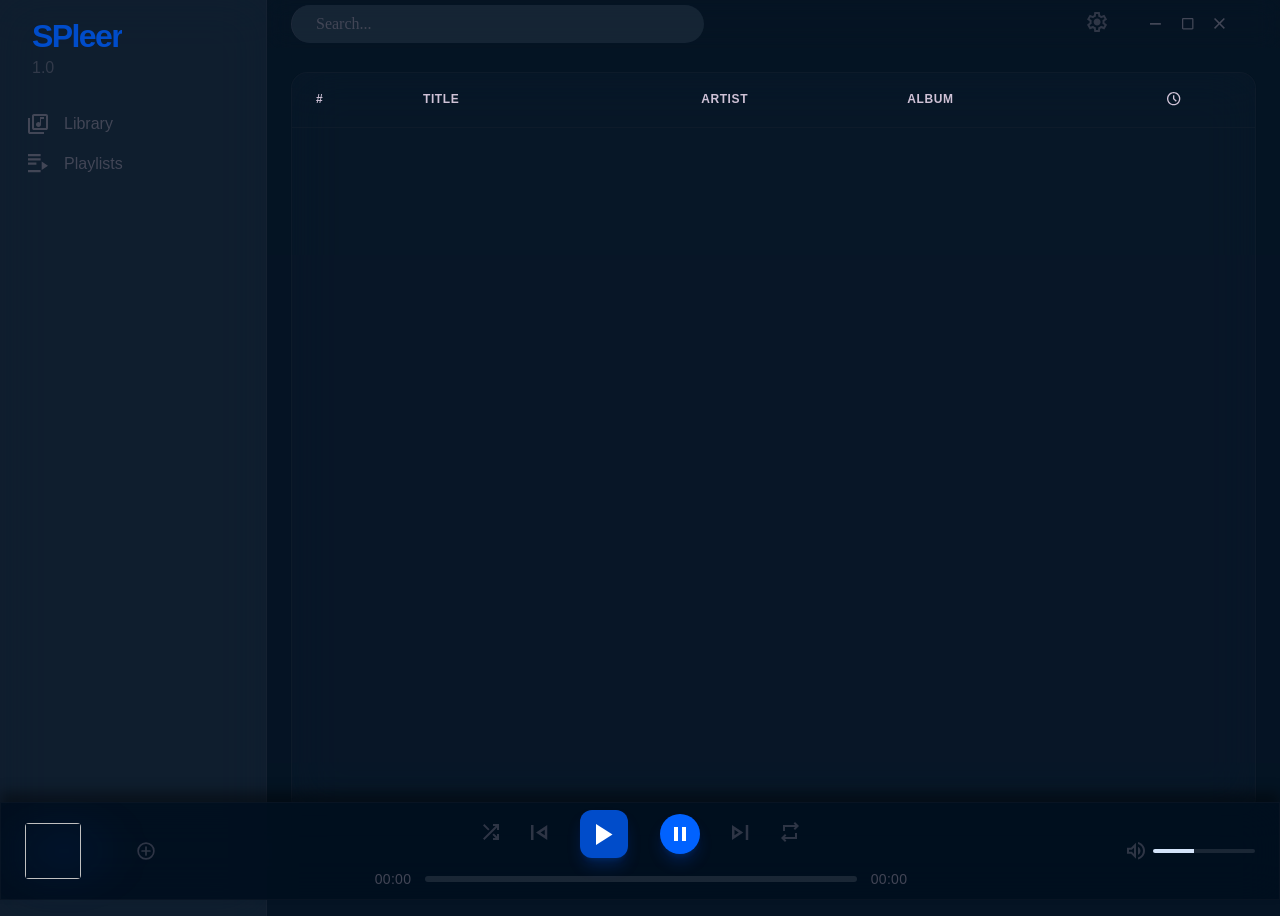
==== commit 5801d4c5: "feature(style.css): Сделана адаптивная верстка + добавлена возможность растягивать окно." ====
--- a/SPleer_WPF_NET10/www/index.html
+++ b/SPleer_WPF_NET10/www/index.html
@@ -17,7 +17,7 @@
 <body>
     <div id='sidebar'>
         <div id='margin'>
-            <div id='margin_title'>SPleer</div>
+            <div id='margin_title'>SP<span>leer</span></div>
             <div id='margin_version'>1.0</div>
         </div>
 
@@ -154,6 +154,15 @@
         </div>
     </div>
 
+    <div class='resize-handle resize-handle--left' onmousedown="startResize('left')"></div>
+    <div class='resize-handle resize-handle--right' onmousedown="startResize('right')"></div>
+    <div class='resize-handle resize-handle--top' onmousedown="startResize('top')"></div>
+    <div class='resize-handle resize-handle--bottom' onmousedown="startResize('bottom')"></div>
+    <div class='resize-handle resize-handle--topleft' onmousedown="startResize('topleft')"></div>
+    <div class='resize-handle resize-handle--topright' onmousedown="startResize('topright')"></div>
+    <div class='resize-handle resize-handle--bottomleft' onmousedown="startResize('bottomleft')"></div>
+    <div class='resize-handle resize-handle--bottomright' onmousedown="startResize('bottomright')"></div>
+
     <script src="i18n.js"></script>
     <script src="state.js"></script>
     <script src="player.js"></script>
--- a/SPleer_WPF_NET10/www/style.css
+++ b/SPleer_WPF_NET10/www/style.css
@@ -312,6 +312,10 @@
     color: var(--accent-light);
 }
 
+.scrollbar-thin {
+    margin-right: 6px;
+}
+
 .scrollbar-thin::-webkit-scrollbar {
     width: 6px;
 }
@@ -402,11 +406,41 @@
 }
 
 
+/* ИЗМЕНЕНИЯ РАЗМЕРОВ ОКНА */
+.resize-handle {
+    position: fixed;
+    z-index: 9999;
+}
+
+.resize-handle--left, .resize-handle--right {
+    top: 6px; bottom: 6px; width: 6px;
+    cursor: ew-resize;
+}
+.resize-handle--left { left: 0; }
+.resize-handle--right { right: 0; }
+
+.resize-handle--top, .resize-handle--bottom {
+    left: 6px; right: 6px; height: 6px;
+    cursor: ns-resize;
+}
+.resize-handle--top { top: 0; }
+.resize-handle--bottom { bottom: 0; }
+
+.resize-handle--topleft, .resize-handle--topright,
+.resize-handle--bottomleft, .resize-handle--bottomright {
+    width: 6px; height: 6px;
+}
+.resize-handle--topleft { top: 0; left: 0; cursor: nwse-resize; }
+.resize-handle--bottomright { bottom: 0; right: 0; cursor: nwse-resize; }
+.resize-handle--topright { top: 0; right: 0; cursor: nesw-resize; }
+.resize-handle--bottomleft { bottom: 0; left: 0; cursor: nesw-resize; }
+
+
 /* БОКОВАЯ ПАНЕЛЬ (SIDEBAR) */
 #sidebar {
     top: 0;
     left: 0;
-    width: 256px;
+    width: 250px;
     height: 100vh;
     flex-shrink: 0;
     padding: 8px;
@@ -423,13 +457,22 @@
 }
 
 #margin_title {
-    margin: 0 24px 0 24px;
+    margin: 0 24px;
     font-family: 'Hanken Grotesk', sans-serif;
     font-weight: 700;
     font-size: 32px;
     line-height: 40px;
     letter-spacing: -1.6px;
     color: var(--accent);
+}
+
+#margin_title span {
+    display: inline-flex;
+    align-items: baseline;
+    max-width: 100px;
+    opacity: 1;
+    overflow: hidden;
+    transition: max-width 0.15s, opacity 0.15s;
 }
 
 #margin_version {
@@ -551,8 +594,10 @@
     display: flex;
     width: 364px;
     height: 30px;
+    max-width: 364px;
+    margin-right: 24px;
+    padding: 4px 24px;
     gap: 40px;
-    padding: 4px 24px;
     text-align: left;
     background-color: var(--bg-search);
     border-left: 1px solid var(--border-table);
@@ -700,6 +745,7 @@
     display: flex;
     align-items: center;
     justify-content: center;
+    flex: 0 0 97.56px;
     width: 97.56px;
     height: 52.5px;
 }
@@ -710,20 +756,26 @@
 
 .library__col--number {
     position: relative;
+    flex: 0 0 58.97px;
     width: 58.97px;
 }
 
 .library__col--title {
+    flex: 3 1 263.95px;
     width: 263.95px;
     min-width: 0;
 }
 
 .library__col--artist {
+    flex: 2 1 181.36px;
     width: 181.36px;
+    min-width: 0;
 }
 
 .library__col--album {
+    flex: 2 1 204.28px;
     width: 204.28px;
+    min-width: 0;
 }
 
 .library__text {
@@ -766,6 +818,8 @@
 .library__row {
     display: flex;
     align-items: center;
+    min-height: 52.5px;
+    min-width: 90px;
     width: 100%;
     height: 52.5px;
     cursor: pointer;
@@ -834,7 +888,7 @@
     display: grid;
     margin-left: 48px;
     margin-right: 48px;
-    grid-template-columns: 48px 210px repeat(2, 158px) 105px 80px;
+    grid-template-columns: 40px minmax(120px, 3fr) minmax(80px, 2fr) minmax(80px, 2fr) 32px 60px;
     grid-template-rows: 22px;
     column-gap: 24px;
     margin-bottom: 8px;
@@ -852,7 +906,7 @@
 
 .playlist--library__row {
     display: grid;
-    grid-template-columns: 48px 210px repeat(2, 158px) 105px 80px;
+    grid-template-columns: 40px minmax(120px, 3fr) minmax(80px, 2fr) minmax(80px, 2fr) 32px 60px;
     grid-template-rows: 44px;
     column-gap: 24px;
     margin-bottom: 12px;
@@ -896,6 +950,12 @@
 
 .playlist--library__row:hover .library__play-icon {
     opacity: 1;
+}
+
+.playlist--library__col--title,
+.playlist--library__col--artist,
+.playlist--library__col--album {
+    min-width: 0;
 }
 
 
@@ -1265,6 +1325,7 @@
     z-index: 5;
     display: flex;
     align-items: center;
+    justify-content: center;
     height: calc(100vh - 96px - 48px);
     background: linear-gradient(to bottom right, var(--grad-blue), var(--grad-dark) 50%, var(--grad-green), var(--grad-light));
     transition: bottom 0.2s ease;
@@ -1326,13 +1387,13 @@
     flex-direction: column;
     justify-content: flex-start;
     width: 426px;
-    height: 352.8px;
     margin-left: 105px;
     padding-left: 24px;
     overflow-y: auto;
 }
 
 #now-playing__title {
+    min-height: 40px;
     font-family: 'Hanken Grotesk', sans-serif;
     font-weight: 600;
     font-size: 32px;
@@ -1341,8 +1402,12 @@
     color: var(--accent-light);
 }
 
+#now-playing__artist {
+    min-height: 20px;
+}
+
 #now-playing__lyrics {
-    margin-top: 45px;
+    margin-top: 15px;
     padding-top: 15px;
     white-space: pre-line;
     overflow-y: auto;
@@ -1351,6 +1416,7 @@
     font-weight: 700;
     font-size: 30px;
     line-height: 36px;
+    line-height: 1.3;
     letter-spacing: 0.3px;
     color: var(--text-primary);
     -webkit-mask-image: linear-gradient(to bottom, 
@@ -1371,6 +1437,7 @@
     right: 0;
     z-index: 10;
     display: flex;
+    justify-content: center;
     height: 96px;
     background-color: var(--bg-player);
     border: 1px solid var(--border-dark);
@@ -1382,10 +1449,10 @@
     position: relative;
     display: flex;
     align-items: center;
-    width: 280px;
+    max-width: 280px;
     flex-shrink: 0;
     gap: 16px;
-    margin: 19.5px 24px;
+    margin: auto auto auto 24px;
     background: transparent;
     border-radius: 50%;
 }
@@ -1491,10 +1558,11 @@
 #player__settings {
     display: flex;
     flex-direction: column;
-    position: absolute;
-    bottom: 30%;
-    right: 30%;
-    width: 500px;
+    position: fixed;
+    top: 50%;
+    left: 50%;
+    transform: translate(-50%, -50%);
+    width: 400px;
     height: 300px;
     background-color: var(--bg-window);
     border-radius: 12px;
@@ -1732,6 +1800,8 @@
 .popup-item__container {
     display: flex;
     align-items: center;
+    min-width: 0;
+    max-width: 208px;
     gap: 12px;
 }
 
@@ -1750,6 +1820,7 @@
 }
 
 .popup-item__name {
+    min-width: 0;
     font-family: 'Inter', sans-serif;
     font-weight: 400;
     font-size: 16px;
@@ -1966,3 +2037,210 @@
 .volume-icon:hover {
     scale: 105%;
 }
+
+
+/* ИЗМЕНЕНИЯ ПОД ПАРАМЕТРЫ ОКНА */
+#now-playing__info {
+    transition: margin-left 0.15s, padding-left 0.15s, width 0.15s, height 0.15s;
+}
+
+#now-playing__cover {
+    transition: margin-left 0.15s, width 0.15s, height 0.15s;
+}
+
+#margin_version {
+    transition: margin 0.15s;
+}
+
+#margin_title {
+    transition: margin-left 0.15s, opacity 0.15s, max-width 0.15s;
+}
+
+.library__text--cell,
+.playlist__header {
+    transition: padding 0.15s, padding-left 0.15s, padding-right 0.15s;
+}
+
+#player__settings {
+    transition: top 0.15s, width 0.15s, height 0.15s;
+}
+
+#now-playing__cover-img,
+#sidebar,
+.playlist__header--cover img {
+    transition: width 0.15s, height 0.15s;
+}
+
+#now-playing__lyrics{
+    transition: font-size 0.15s;
+}
+
+.settings-row,
+.playlist--library__row--header,
+.playlist--library__row {
+    transition: grid-template-columns 0.15s;
+}
+
+#player__track,
+#player__buttons,
+.playlist__buttons {
+    transition: gap 0.15s;
+}
+
+#player__progress,
+#sidebar .nav-title,
+#player__info,
+.library__col--album {
+    transition: opacity 0.15s, max-width 0.15s;
+}
+
+
+@media (max-width: 1240px) {
+    #now-playing__info {
+        margin-left: 20px;
+    }
+}
+
+@media (max-width: 1155px) {
+    #now-playing__cover {
+        width: 200px;
+        height: 200px;
+    }
+    #now-playing__cover-img {
+        width: 200px;
+        height: 200px;
+    }
+    #now-playing__lyrics {
+        font-size: 28px;
+    }
+}
+
+@media (max-width: 1025px) {
+    #player__settings {
+        width: 300px;
+    }
+    #now-playing__info {
+        width: 326px;
+    }
+    .settings-row {
+        grid-template-columns: 170px auto;
+    }
+}
+
+@media (max-width: 945px) {
+    #player__progress {
+        opacity: 0;
+        max-width: 0;
+        min-width: 0;
+        padding: 0;
+        overflow: hidden;
+    }
+    .playlist__buttons--label {
+        display: none;
+    }
+    .playlist__buttons--play::before {
+        width: 76.83px;
+    }
+}
+
+@media (max-width: 900px) {
+    #sidebar {
+        width: 48px;
+    }
+    #sidebar .nav-title {
+        opacity: 0;
+        max-width: 0;
+        min-width: 0;
+        padding: 0;
+        overflow: hidden;
+    }
+    #margin_version {
+        margin: 0 0 24px 6px;
+    }
+    #margin_title {
+        margin-left: 6px;
+    }
+    #margin_title span {
+        max-width: 0;
+        opacity: 0;
+    }
+}
+
+@media (max-width: 745px) {
+    #now-playing__cover {
+        margin-left: 20px;
+    }
+    .playlist__header--cover img {
+        width: 174px;
+        height: 174px;
+    }
+}
+
+@media (max-width: 700px) {
+    #player__track {
+        gap: 0;
+    }
+    #player__buttons {
+        gap: 24px;
+    }
+    #player__info {
+        opacity: 0;
+        max-width: 0;
+        min-width: 0;
+        padding: 0;
+        overflow: hidden;
+    }
+    #now-playing__info {
+        width: 276px;
+        padding-left: 0;
+    }
+    .library__col--album {
+        opacity: 0;
+        max-width: 0;
+        min-width: 0;
+        padding: 0;
+        overflow: hidden;
+    }
+    .library__text--cell {
+        padding-right: 14px;
+        padding-left: 20px;
+    }
+    .playlist__buttons {
+        gap: 12px;
+    }
+    .playlist--library__col--album,
+    .playlist--library__row--header [data-sort='album'] {
+        display: none;
+    }
+    .playlist--library__row--header,
+    .playlist--library__row {
+        grid-template-columns: 40px minmax(120px, 3fr) minmax(80px, 2fr) 32px 60px;
+    }
+}
+
+@media (max-height: 570px) {
+    #now-playing__lyrics {
+        font-size: 28px;
+    }
+    #now-playing__cover {
+        width: 200px;
+        height: 200px;
+    }
+    #now-playing__cover-img {
+        width: 200px;
+        height: 200px;
+    }
+    #now-playing__info {
+        height: 260px;
+    }
+    #player__settings {
+        top: 45%;
+    }
+    .playlist__header--cover img {
+        width: 174px;
+        height: 174px;
+    }
+    .playlist__header {
+        padding: 20px 48px;
+    }
+}
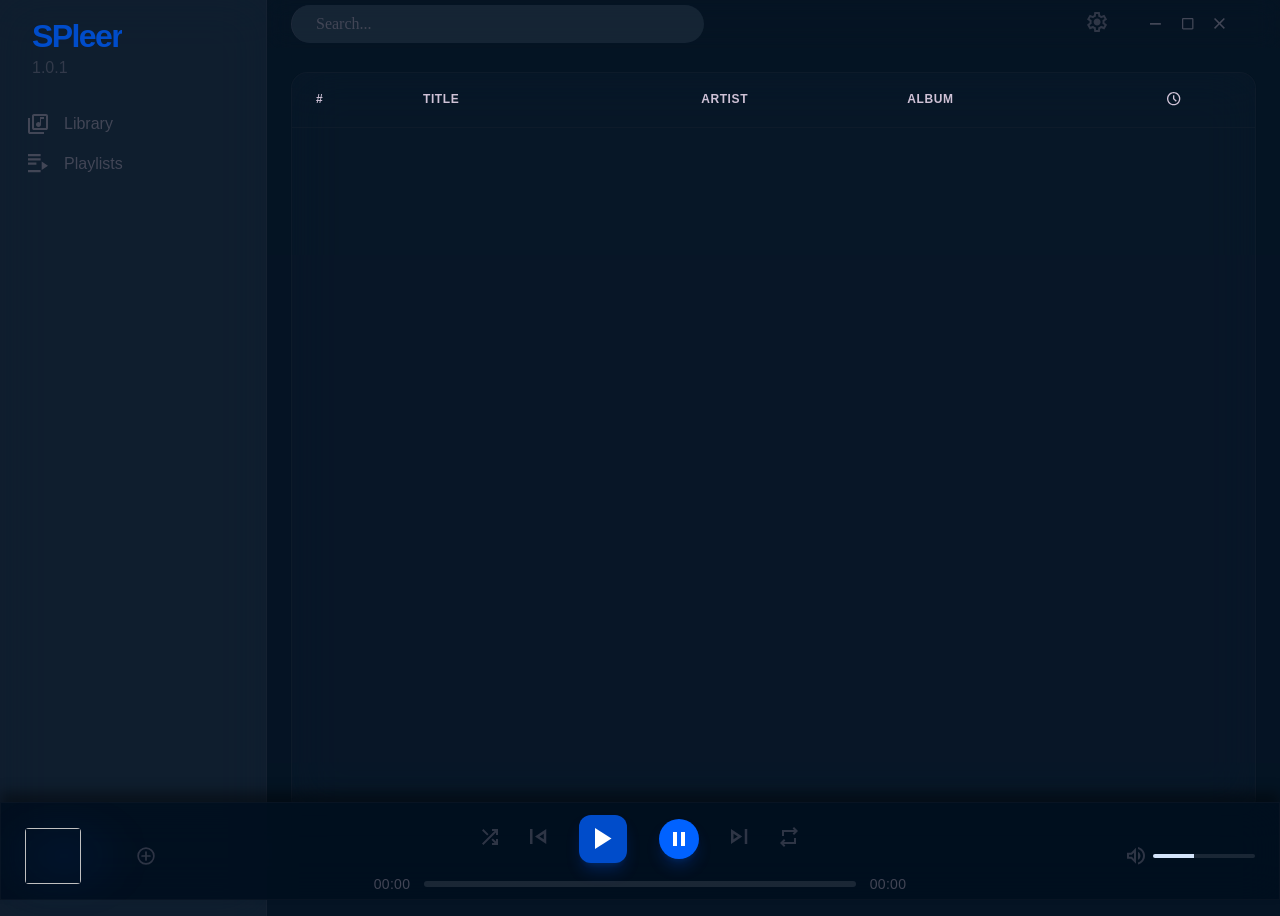
==== commit 7e2eb17a: "feature(www): Сделано кэширование треков." ====
--- a/SPleer_WPF_NET10/www/index.html
+++ b/SPleer_WPF_NET10/www/index.html
@@ -3,6 +3,7 @@
 
 <head>
     <meta charset="utf-8" />
+    <link rel="icon" href="Image/logo.ico">
     <script>
         (function() {
             var theme = localStorage.getItem('theme') || 'dark';
@@ -18,7 +19,7 @@
     <div id='sidebar'>
         <div id='margin'>
             <div id='margin_title'>SP<span>leer</span></div>
-            <div id='margin_version'>1.0</div>
+            <div id='margin_version'>1.0.1</div>
         </div>
 
         <div id='nav'>
--- a/SPleer_WPF_NET10/www/style.css
+++ b/SPleer_WPF_NET10/www/style.css
@@ -253,19 +253,6 @@
     padding: 0;
 }
 
-select {
-    background-color: var(--bg-content);
-    color: var(--text-primary);
-    padding: 2.5px;
-    border: 2px solid var(--border-table);
-    cursor: pointer;
-    transition: color 0.1s;
-}
-
-select:hover {
-    color: var(--text-table);
-}
-
 
 /* УТИЛИТЫ (UTILITY) */
 .u-hidden {
@@ -539,6 +526,24 @@
     background-color: var(--accent-light);
     transition: background-color 0.1s;
 }
+
+/**
+.menu-item.control_blue .nav-title {
+    color: var(--accent);
+}
+
+.menu-item.control_blue:hover .nav-title {
+    color: var(--accent-light);
+}
+
+.menu-item .nav-title {
+    color: var(--text-secondary);
+}
+
+.menu-item:hover .nav-title {
+    color: var(--text-muted);
+}
+**/
 
 .nav-title {
     font-family: 'Inter', sans-serif;
@@ -754,6 +759,13 @@
     filter: invert(1);
 }
 
+.library__loading {
+    padding: 40px 0;
+    text-align: center;
+    color: var(--text-primary);
+    opacity: 0.6;
+}
+
 .library__col--number {
     position: relative;
     flex: 0 0 58.97px;
@@ -774,7 +786,6 @@
 
 .library__col--album {
     flex: 2 1 204.28px;
-    width: 204.28px;
     min-width: 0;
 }
 
@@ -1151,8 +1162,7 @@
     background-size: 16px;
     background-position: center;
     background-repeat: no-repeat;
-    /*filter: brightness(0) saturate(100%) invert(93%) sepia(18%) saturate(455%) hue-rotate(179deg) brightness(102%) contrast(101%);
-    */opacity: 0;
+    opacity: 0;
     transition: opacity 0.2s, background-color 0.2s;
     cursor: pointer;
 }
@@ -1431,12 +1441,14 @@
 
 /* НИЖНИЙ ПЛЕЕР (PLAYER) */
 #player {
+    display: grid;
+    grid-template-columns: 1fr auto 1fr;
+    align-items: center;
     position: fixed;
     bottom: 0;
     left: 0;
     right: 0;
     z-index: 10;
-    display: flex;
     justify-content: center;
     height: 96px;
     background-color: var(--bg-player);
@@ -1449,8 +1461,9 @@
     position: relative;
     display: flex;
     align-items: center;
+    justify-self: start;
+    min-width: 0;
     max-width: 280px;
-    flex-shrink: 0;
     gap: 16px;
     margin: auto auto auto 24px;
     background: transparent;
@@ -1641,9 +1654,52 @@
     color: var(--text-primary);
 }
 
-.settings-row__control {
-    margin-left: 20%;
-    align-items: center;
+.custom-select {
+    position: relative;
+    display: inline-block;
+    border: 2px solid var(--border-table);
+    padding: 2.5px;
+    background-color: var(--bg-content);
+    color: var(--text-primary);
+}
+
+.custom-select__trigger {
+    white-space: nowrap;
+}
+
+.custom-select__trigger img {
+    width: 8px;
+    height: 8px;
+    margin-left: 4px;
+    margin-right: 2.5px;
+    transform: rotate(90deg);
+}
+
+[data-theme="light"] .custom-select__trigger img {
+    filter: invert(1);
+}
+
+.custom-select__list {
+    position: absolute;
+    top: calc(100% + 4px);
+    left: 0;
+    min-width: 100%;
+    width: max-content;
+    background-color: var(--bg-window);
+    border: 1px solid var(--border-light);
+    border-radius: 8px;
+    box-shadow: 0 8px 24px var(--shadow-medium);
+    z-index: 10;
+    overflow: hidden;
+}
+
+.custom-select__item {
+    padding: 8px 12px;
+    white-space: nowrap;
+}
+
+.custom-select__item:hover {
+    background-color: var(--bg-row-hover);
 }
 
 
@@ -1865,6 +1921,7 @@
 #player__controls {
     display: flex;
     flex-direction: column;
+    justify-self: center;
     justify-content: center;
     margin: 11.5px auto;
 }
@@ -1970,6 +2027,7 @@
 /* ГРОМКОСТЬ (VOLUME) */
 #player__volume {
     display: flex;
+    justify-self: end;
     align-items: center;
     margin: auto 24px auto auto;
 }
@@ -2041,7 +2099,7 @@
 
 /* ИЗМЕНЕНИЯ ПОД ПАРАМЕТРЫ ОКНА */
 #now-playing__info {
-    transition: margin-left 0.15s, padding-left 0.15s, width 0.15s, height 0.15s;
+    transition: transform 0.15s, padding-left 0.15s, width 0.15s, height 0.15s;
 }
 
 #now-playing__cover {
@@ -2097,7 +2155,7 @@
 
 @media (max-width: 1240px) {
     #now-playing__info {
-        margin-left: 20px;
+        transform: translateX(20px);
     }
 }
 
@@ -2116,18 +2174,6 @@
 }
 
 @media (max-width: 1025px) {
-    #player__settings {
-        width: 300px;
-    }
-    #now-playing__info {
-        width: 326px;
-    }
-    .settings-row {
-        grid-template-columns: 170px auto;
-    }
-}
-
-@media (max-width: 945px) {
     #player__progress {
         opacity: 0;
         max-width: 0;
@@ -2135,6 +2181,18 @@
         padding: 0;
         overflow: hidden;
     }
+    #player__settings {
+        width: 300px;
+    }
+    #now-playing__info {
+        width: 326px;
+    }
+    .settings-row {
+        grid-template-columns: 170px auto;
+    }
+}
+
+@media (max-width: 945px) {
     .playlist__buttons--label {
         display: none;
     }
@@ -2167,16 +2225,6 @@
 }
 
 @media (max-width: 745px) {
-    #now-playing__cover {
-        margin-left: 20px;
-    }
-    .playlist__header--cover img {
-        width: 174px;
-        height: 174px;
-    }
-}
-
-@media (max-width: 700px) {
     #player__track {
         gap: 0;
     }
@@ -2194,6 +2242,16 @@
         width: 276px;
         padding-left: 0;
     }
+    #now-playing__cover {
+        margin-left: 20px;
+    }
+    .playlist__header--cover img {
+        width: 174px;
+        height: 174px;
+    }
+}
+
+@media (max-width: 700px) {
     .library__col--album {
         opacity: 0;
         max-width: 0;
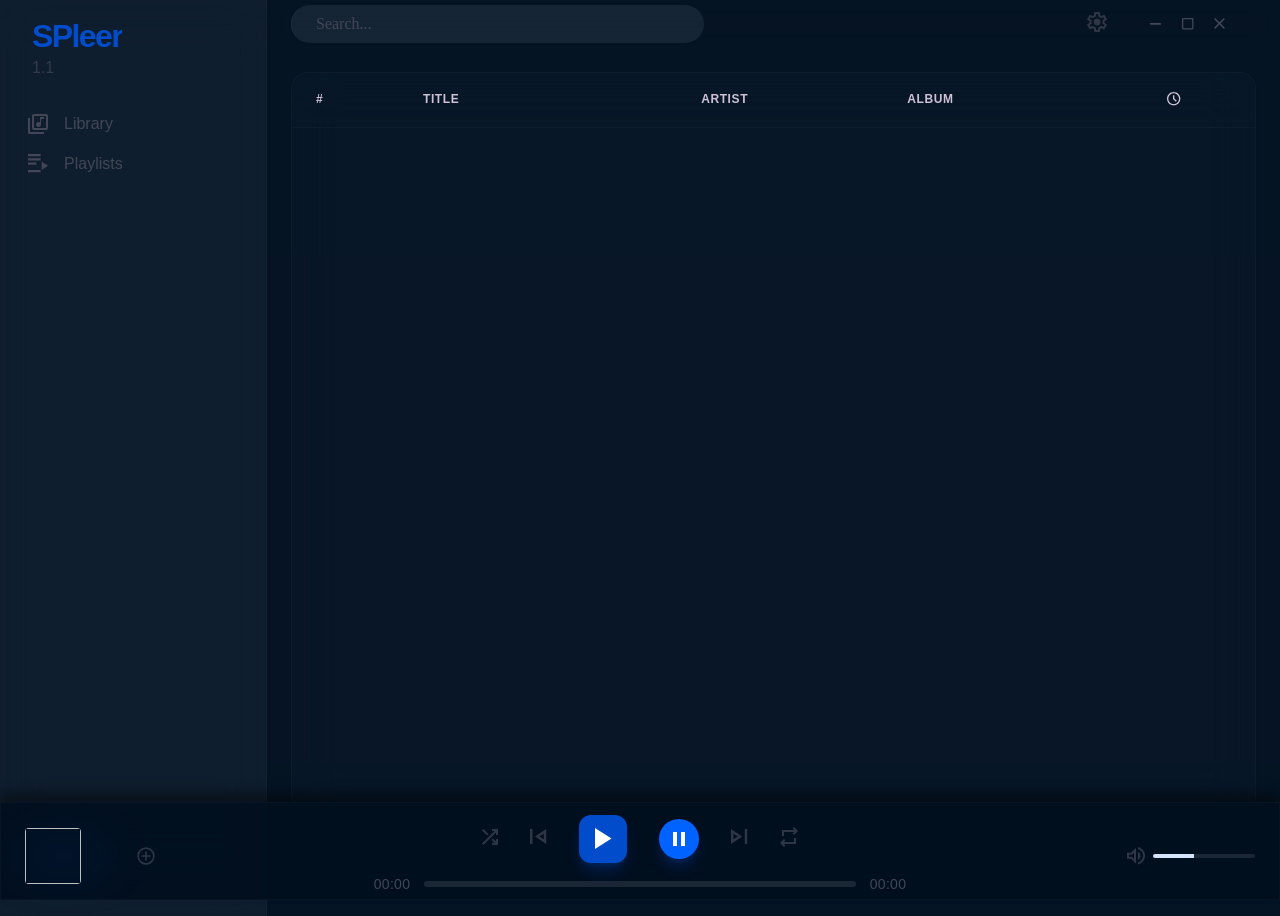
==== commit 25601f1d: "feature(Classes, www): Улучшена обработка звука + добавлены режимы воспроизведения." ====
--- a/SPleer_WPF_NET10/www/index.html
+++ b/SPleer_WPF_NET10/www/index.html
@@ -4,6 +4,8 @@
 <head>
     <meta charset="utf-8" />
     <link rel="icon" href="Image/logo.ico">
+    <link rel="preload" href="fonts/HankenGrotesk-Bold.ttf" as="font" type="font/ttf" crossorigin>
+    <link rel="preload" href="fonts/HankenGrotesk-ExtraBold.ttf" as="font" type="font/ttf" crossorigin>
     <script>
         (function() {
             var theme = localStorage.getItem('theme') || 'dark';
@@ -19,7 +21,7 @@
     <div id='sidebar'>
         <div id='margin'>
             <div id='margin_title'>SP<span>leer</span></div>
-            <div id='margin_version'>1.0.1</div>
+            <div id='margin_version'>1.1</div>
         </div>
 
         <div id='nav'>
--- a/SPleer_WPF_NET10/www/style.css
+++ b/SPleer_WPF_NET10/www/style.css
@@ -437,6 +437,10 @@
     backdrop-filter: blur(24px);
 }
 
+#sidebar .nav-title {
+    transition: opacity 0.15s, max-width 0.15s, color 0.1s;
+}
+
 #margin {
     width: 255px;
     height: 88px;
@@ -527,7 +531,14 @@
     transition: background-color 0.1s;
 }
 
-/**
+.menu-item .nav-title {
+    color: var(--text-secondary);
+}
+
+.menu-item:hover .nav-title {
+    color: var(--text-muted);
+}
+
 .menu-item.control_blue .nav-title {
     color: var(--accent);
 }
@@ -535,15 +546,6 @@
 .menu-item.control_blue:hover .nav-title {
     color: var(--accent-light);
 }
-
-.menu-item .nav-title {
-    color: var(--text-secondary);
-}
-
-.menu-item:hover .nav-title {
-    color: var(--text-muted);
-}
-**/
 
 .nav-title {
     font-family: 'Inter', sans-serif;
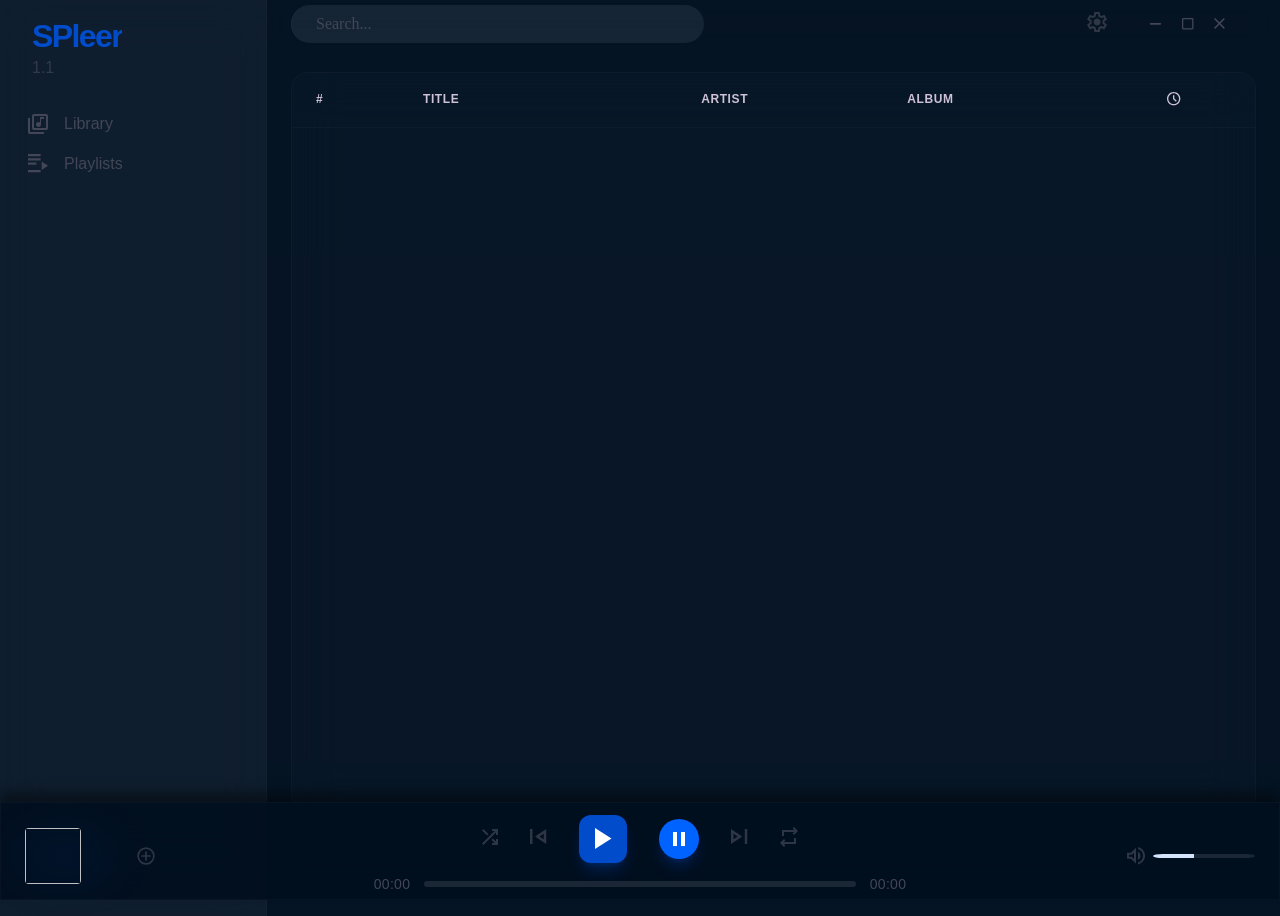
==== commit c3e92c3a: "feature(player.js, style.css): Добавлены подсказки на кнопки при наведении." ====
--- a/SPleer_WPF_NET10/www/index.html
+++ b/SPleer_WPF_NET10/www/index.html
@@ -4,8 +4,10 @@
 <head>
     <meta charset="utf-8" />
     <link rel="icon" href="Image/logo.ico">
-    <link rel="preload" href="fonts/HankenGrotesk-Bold.ttf" as="font" type="font/ttf" crossorigin>
-    <link rel="preload" href="fonts/HankenGrotesk-ExtraBold.ttf" as="font" type="font/ttf" crossorigin>
+    <link rel="preload" href="fonts/HankenGrotesk-Bold.ttf" 
+        as="font" type="font/ttf" crossorigin>
+    <link rel="preload" href="fonts/HankenGrotesk-ExtraBold.ttf" 
+        as="font" type="font/ttf" crossorigin>
     <script>
         (function() {
             var theme = localStorage.getItem('theme') || 'dark';
@@ -44,7 +46,7 @@
             </div>
 
             <div id='top-bar__actions'>
-                <div class='icon-btn cursor-pointer' id='top-bar__settings' role="button" tabindex="0" onclick="settings(0)"><img src="Image/settings.svg"></div>
+                <div class='icon-btn cursor-pointer' id='top-bar__settings' data-i18n-tooltip="tooltip.settings" role="button" tabindex="0" onclick="settings(0)"><img src="Image/settings.svg"></div>
 
                 <div id='top-bar__buttons'>
                     <button class='window-btn window-btn--minimize' id="minimize-btn"></button>
@@ -107,11 +109,11 @@
                 <div class='text-secondary marquee' id='player__artist'></div>
             </div>
 
-            <div class='icon-btn cursor-pointer' id='player__playlist' role="button" tabindex="0" onclick="openPlaylistsList()"><img src="Image/add.svg"></div>
+            <div class='icon-btn cursor-pointer' id='player__playlist' data-i18n-tooltip="tooltip.addToPlaylist" role="button" tabindex="0" onclick="openPlaylistsList()"><img src="Image/add.svg"></div>
 
             <div class='u-hidden' id='player__add-popup'>
                 <div id='player__add-popup-title'>
-                    <div id='player__add-popup-header' data-i18n="addPlaylist.title">ADD IN PLAYLISTS</div>
+                    <div class='player__add-popup-list-text' data-i18n="addPlaylist.title">ADD IN PLAYLISTS</div>
 
                     <div id='player__add-popup-search'>
                         <div id='player__add-popup-search-container'>
@@ -125,7 +127,12 @@
                     </div>
                 </div>
 
-                <div class='scrollbar-thin' id='player__add-popup-list'></div>
+                <div class='scrollbar-thin' id='player__add-popup-list'>
+                    <div class='player__add-popup-list-text' data-i18n="addPlaylist.playlists.added">Added</div>
+                    <div id='player__add-popup-list-added'></div>
+                    <div class='player__add-popup-list-text' data-i18n="addPlaylist.playlists.options">Options</div>
+                    <div id='player__add-popup-list-options'></div>
+                </div>
 
                 <div id='player__add-popup-footer'>
                     <div class='cursor-pointer' id='player__add-popup-footer-btn'  role="button" tabindex="0" onclick="closePlaylistsList()" data-i18n="addPlaylist.cancel">Cancel</div>
@@ -135,12 +142,12 @@
 
         <div id='player__controls'>
             <div id='player__buttons'>
-                <div class='icon-btn cursor-pointer' id='btn-shuffle' role="button" tabindex="0" onclick="toggleMode()"><img src="Image/toggle.svg"/></div>
-                <div class='icon-btn cursor-pointer' id='btn-prev' role="button" tabindex="0" onclick="flipTrack(1)"><img src="Image/back.svg"/></div>
-                <div class='cursor-pointer play player-btn' id='btn-play' role="button" tabindex="0" onclick='playOrResume()'><img class='icon-white' src="Image/play.svg"/></div>
-                <div class='cursor-pointer pause player-btn' id='btn-pause' role="button" tabindex="0" onclick='pause()'><img class='icon-white' src="Image/pause.svg"/></div>
-                <div class='icon-btn cursor-pointer' id='btn-next' role="button" tabindex="0" onclick="flipTrack(0)"><img src="Image/next.svg"/></div>
-                <div class='icon-btn cursor-pointer' id='btn-repeat' role="button" tabindex="0" onclick="toggleRepeat()"><img src="Image/repeat.svg"/></div>
+                <div class='icon-btn cursor-pointer' id='btn-shuffle' data-i18n-tooltip="tooltip.shuffle" data-i18n-tooltip-active="tooltip.shuffle.active" role="button" tabindex="0" onclick="toggleMode()"><img src="Image/toggle.svg"/></div>
+                <div class='icon-btn cursor-pointer' id='btn-prev' data-i18n-tooltip="tooltip.prev" role="button" tabindex="0" onclick="flipTrack(1)"><img src="Image/back.svg"/></div>
+                <div class='cursor-pointer play player-btn' id='btn-play' data-i18n-tooltip="tooltip.play" role="button" tabindex="0" onclick='playOrResume()'><img class='icon-white' src="Image/play.svg"/></div>
+                <div class='cursor-pointer pause player-btn' id='btn-pause' data-i18n-tooltip="tooltip.pause" role="button" tabindex="0" onclick='pause()'><img class='icon-white' src="Image/pause.svg"/></div>
+                <div class='icon-btn cursor-pointer' id='btn-next' data-i18n-tooltip="tooltip.next" role="button" tabindex="0" onclick="flipTrack(0)"><img src="Image/next.svg"/></div>
+                <div class='icon-btn cursor-pointer' id='btn-repeat' data-i18n-tooltip="tooltip.repeat" data-i18n-tooltip-active="tooltip.repeat.active" role="button" tabindex="0" onclick="toggleRepeat()"><img src="Image/repeat.svg"/></div>
             </div>
 
             <div id='player__progress'>
@@ -151,8 +158,8 @@
         </div>
 
         <div id='player__volume'>
-            <div class='volume-icon icon-btn cursor-pointer' id='player__volume-icon' role="button" tabindex="0" onclick="toggleVolume()"><img src="Image/volume.svg"/></div>
-            <div class='volume-icon icon-btn cursor-pointer u-hidden' id='player__volumeNot-icon' role="button" tabindex="0" onclick="toggleVolume()"><img src="Image/volumeNot.svg"/></div>
+            <div class='volume-icon icon-btn cursor-pointer' id='player__volume-icon' data-i18n-tooltip="tooltip.mute" role="button" tabindex="0" onclick="toggleVolume()"><img src="Image/volume.svg"/></div>
+            <div class='volume-icon icon-btn cursor-pointer u-hidden' id='player__volumeNot-icon' data-i18n-tooltip="tooltip.unmute" role="button" tabindex="0" onclick="toggleVolume()"><img src="Image/volumeNot.svg"/></div>
             <div id='player__volume-wrapper'><input id='player__volume-slider' type="range" min="0" max="100" value="40" oninput="changeVolume(this.value)"></div>
         </div>
     </div>
@@ -166,6 +173,8 @@
     <div class='resize-handle resize-handle--bottomleft' onmousedown="startResize('bottomleft')"></div>
     <div class='resize-handle resize-handle--bottomright' onmousedown="startResize('bottomright')"></div>
 
+    <div id='tooltip'></div>
+
     <script src="i18n.js"></script>
     <script src="state.js"></script>
     <script src="player.js"></script>
--- a/SPleer_WPF_NET10/www/style.css
+++ b/SPleer_WPF_NET10/www/style.css
@@ -392,6 +392,27 @@
     90%, 100% { transform: translateX(0); }
 }
 
+#tooltip {
+    position: fixed;
+    z-index: 10000;
+    padding: 4px 8px;
+    background-color: var(--bg-window);
+    border: 1px solid var(--border-window);
+    border-radius: 6px;
+    font-family: 'Inter', sans-serif;
+    font-size: 13px;
+    line-height: 16px;
+    color: var(--text-primary);
+    white-space: nowrap;
+    pointer-events: none;
+    opacity: 0;
+    transition: opacity 0.12s;
+}
+
+#tooltip.visible {
+    opacity: 1;
+}
+
 
 /* ИЗМЕНЕНИЯ РАЗМЕРОВ ОКНА */
 .resize-handle {
@@ -1721,14 +1742,9 @@
     box-shadow: 0 25px 50px -12px var(--shadow-medium);
 }
 
-#player__add-popup-header {
-    padding: 12px 12px 4px 12px;
-    font-family: 'Geist', sans-serif;
-    font-weight: 600;
-    font-size: 12px;
-    line-height: 16px;
-    letter-spacing: 1.2px;
-    color: var(--text-add-header);
+#player__add-popup-title {
+    border-bottom: 1px solid var(--border-window);
+    border-radius: 12px;
 }
 
 #player__add-popup-search {
@@ -1842,6 +1858,16 @@
     opacity: 100%;
 }
 
+.player__add-popup-list-text {
+    padding: 12px 12px 4px 12px;
+    font-family: 'Geist', sans-serif;
+    font-weight: 600;
+    font-size: 12px;
+    line-height: 16px;
+    letter-spacing: 1.2px;
+    color: var(--text-add-header);
+}
+
 .popup-item {
     display: flex;
     align-items: center;
@@ -2001,13 +2027,33 @@
 
 #time-progress {
     --volume: 0%;
+    --hover: 0%;
+    position: relative;
     width: 432px;
     height: 6px;
-    background: linear-gradient(to right, var(--accent), var(--accent-light) var(--volume), var(--border-default) var(--volume));
+    background: linear-gradient(
+        to right, var(--accent), 
+        var(--accent-light) var(--volume), 
+        var(--border-default) var(--volume)
+        );
     border-radius: 12px;
     outline: none;
     cursor: pointer;
     appearance: none;
+}
+
+#time-progress::after {
+    content: '';
+    position: absolute;
+    top: 0;
+    bottom: 0;
+    left: var(--volume);
+    width: max(0%, calc(var(--hover) - var(--volume)));
+    background: var(--text-muted);
+    border-radius: 0 12px 12px 0;
+    pointer-events: none;
+    opacity: 0;
+    transition: opacity 0.2s;
 }
 
 #time-progress::-webkit-slider-thumb {
@@ -2020,9 +2066,13 @@
 }
 
 #time-progress:hover::-webkit-slider-thumb {
-    width: 12px;
-    height: 12px;
+    width: 14px;
+    height: 14px;
     background: var(--text-white);
+}
+
+#time-progress:hover::after {
+    opacity: 1;
 }
 
 
@@ -2040,12 +2090,20 @@
 
 #player__volume-slider {
     --volume: 40%;
+    --hover: 0%;
+    display: flex;
     position: relative;
-    display: flex;
-    align-items: center;
+    box-sizing: content-box;
     width: 102px;
     height: 4px;
-    background: linear-gradient(to right, var(--text-primary) var(--volume), var(--border-default) var(--volume));
+    padding: 8px 0;
+    margin: calc(8px * -1) 0;
+    background: linear-gradient(
+        to right, 
+        var(--text-primary) var(--volume), 
+        var(--border-default) var(--volume)
+        );
+    background-clip: content-box;
     border-radius: 12px;
     outline: none;
     cursor: pointer;
@@ -2055,18 +2113,38 @@
 #player__volume-slider::before {
     content: '';
     position: absolute;
-    top: 0;
-    left: 0;
-    right: 0;
-    bottom: 0;
-    background: linear-gradient(to right, var(--accent), var(--accent-light) var(--volume), var(--border-default) var(--volume));
+    inset: 8px 0;
     border-radius: 12px;
+    pointer-events: none;
     opacity: 0;
     transition: opacity 0.2s;
+    background: linear-gradient(
+        to right, 
+        var(--accent), 
+        var(--accent-light) var(--volume),
+        var(--border-default) var(--volume)
+        );
+}
+
+#player__volume-slider::after {
+    content: '';
+    position: absolute;
+    top: 8px;
+    bottom: 8px;
+    left: var(--volume);
+    width: max(0%, calc(var(--hover) - var(--volume)));
+    background: var(--text-muted);
+    border-radius: 0 12px 12px 0;
     pointer-events: none;
+    opacity: 0;
+    transition: opacity 0.2s;
 }
 
 #player__volume-slider:hover::before {
+    opacity: 1;
+}
+
+#player__volume-slider:hover::after {
     opacity: 1;
 }
 
@@ -2082,8 +2160,8 @@
 }
 
 #player__volume-slider:hover::-webkit-slider-thumb {
-    width: 8px;
-    height: 8px;
+    width: 12px;
+    height: 12px;
     background: var(--text-white);
 }
 
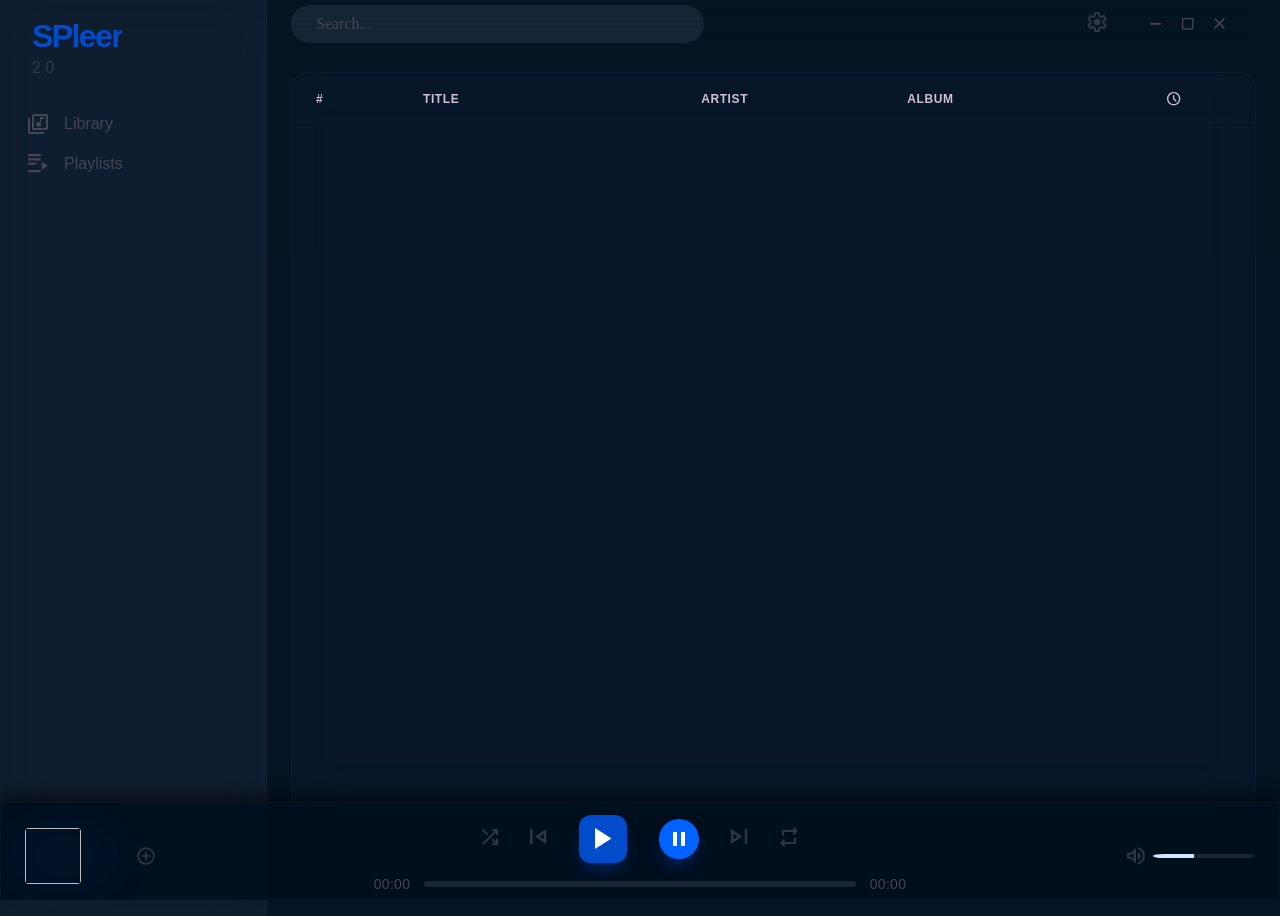
==== commit d396f5e9: "feature(settings.js): Сделан перевод результата очистки обложек + Сохранение прокрутки при изменении" ====
--- a/SPleer_WPF_NET10/www/index.html
+++ b/SPleer_WPF_NET10/www/index.html
@@ -23,7 +23,7 @@
     <div id='sidebar'>
         <div id='margin'>
             <div id='margin_title'>SP<span>leer</span></div>
-            <div id='margin_version'>1.1</div>
+            <div id='margin_version'>2.0</div>
         </div>
 
         <div id='nav'>
--- a/SPleer_WPF_NET10/www/style.css
+++ b/SPleer_WPF_NET10/www/style.css
@@ -58,6 +58,7 @@
     --black: black;
 
     --card-width: 220px;
+    --resize: calc(6px / var(--ui-zoom, 1));
 }
 
 [data-theme="light"] {
@@ -421,14 +422,14 @@
 }
 
 .resize-handle--left, .resize-handle--right {
-    top: 6px; bottom: 6px; width: 6px;
+    top: var(--resize); bottom: var(--resize); width: var(--resize);
     cursor: ew-resize;
 }
 .resize-handle--left { left: 0; }
 .resize-handle--right { right: 0; }
 
 .resize-handle--top, .resize-handle--bottom {
-    left: 6px; right: 6px; height: 6px;
+    left: var(--resize); right: var(--resize); height: var(--resize);
     cursor: ns-resize;
 }
 .resize-handle--top { top: 0; }
@@ -436,7 +437,7 @@
 
 .resize-handle--topleft, .resize-handle--topright,
 .resize-handle--bottomleft, .resize-handle--bottomright {
-    width: 6px; height: 6px;
+    width: var(--resize); height: var(--resize);
 }
 .resize-handle--topleft { top: 0; left: 0; cursor: nwse-resize; }
 .resize-handle--bottomright { bottom: 0; right: 0; cursor: nwse-resize; }
@@ -1662,7 +1663,7 @@
 
 .settings-row {
     display: grid;
-    margin-bottom: 10px;
+    margin-bottom: 12px;
     grid-template-columns: 210px auto;
     grid-template-rows: 22px;
     align-items: center;
@@ -2262,7 +2263,7 @@
         overflow: hidden;
     }
     #player__settings {
-        width: 300px;
+        width: 310px;
     }
     #now-playing__info {
         width: 326px;
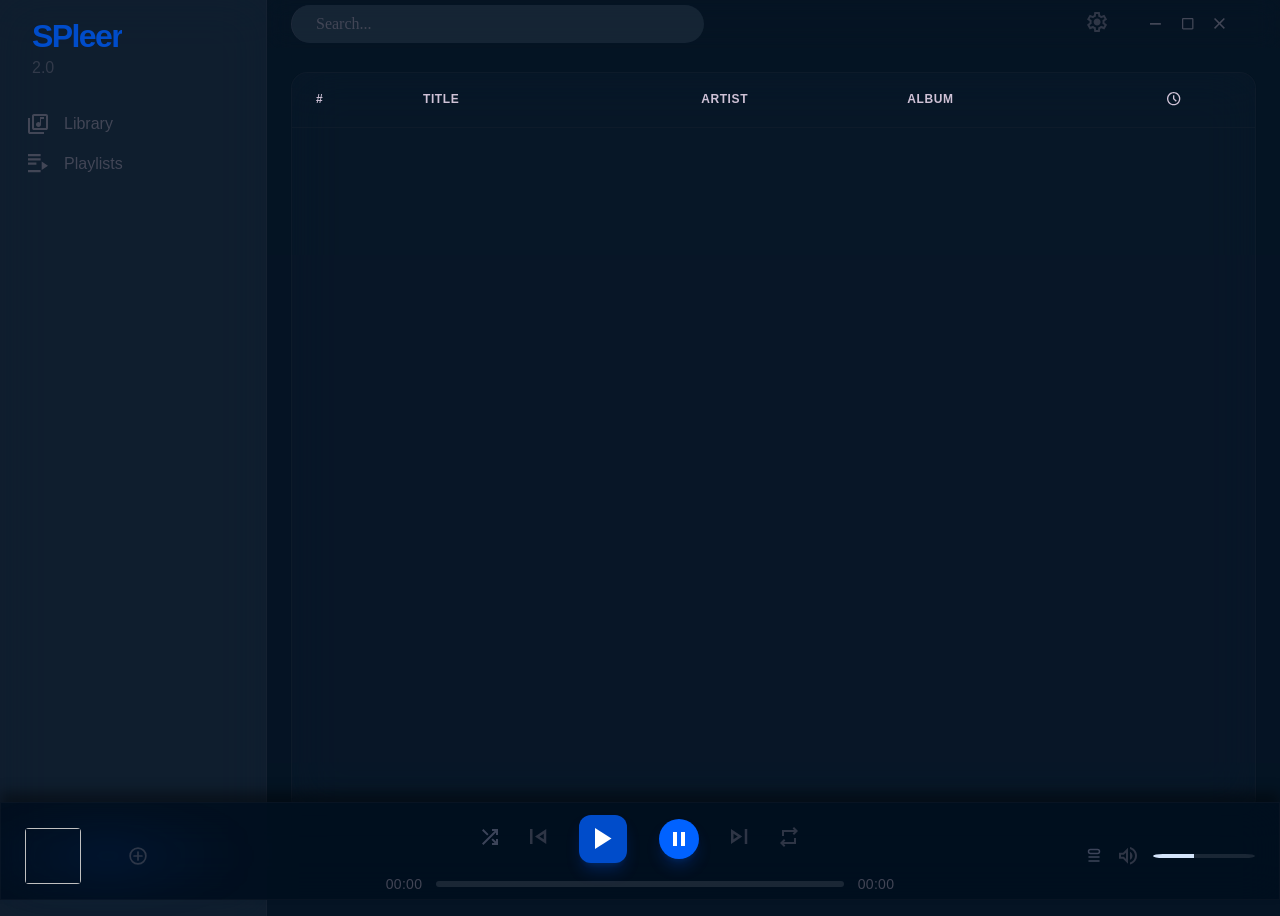
==== commit bbf9f0fb: "feature(style.css): Добавлена кнпока для очереди и истории + улучшено поведение элементов плеера при" ====
--- a/SPleer_WPF_NET10/www/index.html
+++ b/SPleer_WPF_NET10/www/index.html
@@ -158,6 +158,7 @@
         </div>
 
         <div id='player__volume'>
+            <div class='volume-icon icon-btn cursor-pointer' id='player__history-icon' data-i18n-tooltip="tooltip.history" role="button" tabindex="0" onclick="toggleHistory()"><img src="Image/history.svg"/></div>
             <div class='volume-icon icon-btn cursor-pointer' id='player__volume-icon' data-i18n-tooltip="tooltip.mute" role="button" tabindex="0" onclick="toggleVolume()"><img src="Image/volume.svg"/></div>
             <div class='volume-icon icon-btn cursor-pointer u-hidden' id='player__volumeNot-icon' data-i18n-tooltip="tooltip.unmute" role="button" tabindex="0" onclick="toggleVolume()"><img src="Image/volumeNot.svg"/></div>
             <div id='player__volume-wrapper'><input id='player__volume-slider' type="range" min="0" max="100" value="40" oninput="changeVolume(this.value)"></div>
--- a/SPleer_WPF_NET10/www/style.css
+++ b/SPleer_WPF_NET10/www/style.css
@@ -1466,7 +1466,7 @@
 /* НИЖНИЙ ПЛЕЕР (PLAYER) */
 #player {
     display: grid;
-    grid-template-columns: 1fr auto 1fr;
+    grid-template-columns: minmax(0, 1fr) auto minmax(0, 1fr);
     align-items: center;
     position: fixed;
     bottom: 0;
@@ -1486,10 +1486,11 @@
     display: flex;
     align-items: center;
     justify-self: start;
+    width: calc(100% - 24px);
+    max-width: 280px;
     min-width: 0;
-    max-width: 280px;
     gap: 16px;
-    margin: auto auto auto 24px;
+    margin: auto 0 auto 24px;
     background: transparent;
     border-radius: 50%;
 }
@@ -1554,11 +1555,18 @@
     opacity: 1;
 }
 
+#player__cover,
+#player__playlist {
+    flex-shrink: 0;
+}
+
 #player__info {
     display: flex;
     flex-direction: column;
     justify-content: center;
+    flex: 0 1 auto;
     min-width: 0;
+    overflow: hidden;
     font-family: 'Hanken Grotesk', sans-serif;
     font-weight: 400;
 }
@@ -1576,7 +1584,7 @@
     position: relative;
     display: flex;
     align-items: center;
-    margin-left: 24px;
+    margin-left: 16px;
     transform-origin: center;
     transition: scale 0.2s;
 }
@@ -2016,6 +2024,7 @@
 #player__progress {
     display: flex;
     justify-content: center;
+    width: clamp(120px, 40vw, 566px);
     height: 16px;
     gap: 12px;
     padding: 5px 0;
@@ -2024,13 +2033,15 @@
 #player__progress-bar {
     display: flex;
     align-items: center;
+    flex: 1;
+    min-width: 0;
 }
 
 #time-progress {
     --volume: 0%;
     --hover: 0%;
     position: relative;
-    width: 432px;
+    width: 100%;
     height: 6px;
     background: linear-gradient(
         to right, var(--accent), 
@@ -2082,11 +2093,8 @@
     display: flex;
     justify-self: end;
     align-items: center;
+    gap: 16px;
     margin: auto 24px auto auto;
-}
-
-#player__volume-wrapper {
-    padding-left: 8px;
 }
 
 #player__volume-slider {
@@ -2234,6 +2242,13 @@
 }
 
 
+@media (min-width: 1241px) {
+    #player {
+        grid-template-columns: minmax(0, 300px) auto minmax(0, 300px);
+        justify-content: space-between;
+    }
+}
+
 @media (max-width: 1240px) {
     #now-playing__info {
         transform: translateX(20px);
@@ -2255,13 +2270,6 @@
 }
 
 @media (max-width: 1025px) {
-    #player__progress {
-        opacity: 0;
-        max-width: 0;
-        min-width: 0;
-        padding: 0;
-        overflow: hidden;
-    }
     #player__settings {
         width: 310px;
     }
@@ -2303,9 +2311,15 @@
         max-width: 0;
         opacity: 0;
     }
+    #player__playlist {
+        margin-left: 8px;
+    }
 }
 
 @media (max-width: 745px) {
+    #player {
+        grid-template-columns: minmax(0, 0.7fr) auto minmax(0, 1fr);
+    }
     #player__track {
         gap: 0;
     }
